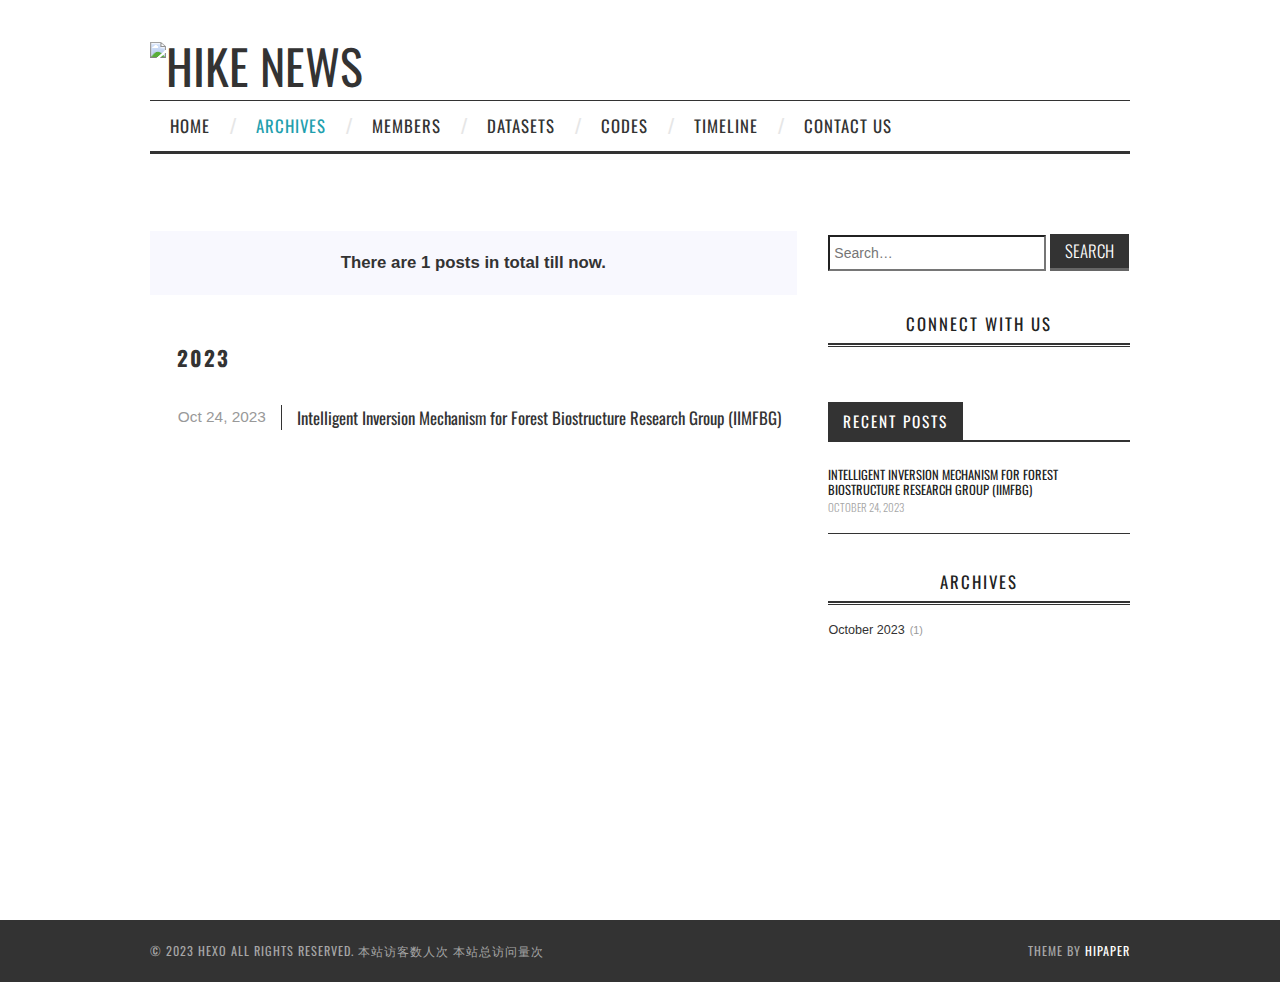
==== archives/index.html @ e568d681 "Site updated: 2023-10-24 16:09:09" ====
<!DOCTYPE html>
<html>
<head>
  <meta charset="utf-8">
  
  <title>Archives | Hexo</title>
  <meta name="viewport" content="width=device-width, initial-scale=1, maximum-scale=1">
  
  
  
  
  <meta property="og:type" content="website">
<meta property="og:title" content="Hexo">
<meta property="og:url" content="http://example.com/archives/index.html">
<meta property="og:site_name" content="Hexo">
<meta property="og:locale" content="en_US">
<meta property="article:author" content="John Doe">
<meta name="twitter:card" content="summary">
  
    <link rel="alternate" href="/atom.xml" title="Hexo" type="application/atom+xml">
  
  <link rel="icon" href="/css/images/favicon.ico">
  
    <link href="//fonts.googleapis.com/css?family=Source+Code+Pro" rel="stylesheet" type="text/css">
  
  <link href="https://fonts.googleapis.com/css?family=Open+Sans|Montserrat:700" rel="stylesheet" type="text/css">
  <link href="https://fonts.googleapis.com/css?family=Roboto:400,300,300italic,400italic" rel="stylesheet" type="text/css">
  <link href="//cdn.bootcss.com/font-awesome/4.6.3/css/font-awesome.min.css" rel="stylesheet">
  <style type="text/css">
    @font-face{font-family:futura-pt;src:url(https://use.typekit.net/af/9749f0/00000000000000000001008f/27/l?subset_id=2&fvd=n5) format("woff2");font-weight:500;font-style:normal;}
    @font-face{font-family:futura-pt;src:url(https://use.typekit.net/af/90cf9f/000000000000000000010091/27/l?subset_id=2&fvd=n7) format("woff2");font-weight:500;font-style:normal;}
    @font-face{font-family:futura-pt;src:url(https://use.typekit.net/af/8a5494/000000000000000000013365/27/l?subset_id=2&fvd=n4) format("woff2");font-weight:lighter;font-style:normal;}
    @font-face{font-family:futura-pt;src:url(https://use.typekit.net/af/d337d8/000000000000000000010095/27/l?subset_id=2&fvd=i4) format("woff2");font-weight:400;font-style:italic;}</style>
    
  <link rel="stylesheet" id="athemes-headings-fonts-css" href="//fonts.googleapis.com/css?family=Yanone+Kaffeesatz%3A200%2C300%2C400%2C700&amp;ver=4.6.1" type="text/css" media="all">

  <link rel="stylesheet" id="athemes-headings-fonts-css" href="//fonts.googleapis.com/css?family=Oswald%3A300%2C400%2C700&amp;ver=4.6.1" type="text/css" media="all">
  
<link rel="stylesheet" href="/css/style.css">


  
<script src="/js/jquery-3.1.1.min.js"></script>


  <!-- Bootstrap core CSS -->
  <link rel="stylesheet" href="/css/bootstrap.css" >
  <link rel="stylesheet" href="/css/fashion.css" >
  <link rel="stylesheet" href="/css/glyphs.css" >

<meta name="generator" content="Hexo 6.3.0"></head>



  <body>


  


<header id="allheader" class="site-header" role="banner" 
   >
  <div class="clearfix container">
      <div class="site-branding">

          <h1 class="site-title">
            
              <a href="/" rel="home" >
                <img style="margin-bottom: 10px;"  width="124px" height="124px" alt="Hike News" src="https://hexo.io/logo.svg">
              </a>
            
          </h1>
          
          
            
          <nav id="main-navigation" class="main-navigation" role="navigation">
            <a class="nav-open">Menu</a>
            <a class="nav-close">Close</a>

            <div class="clearfix sf-menu">
              <ul id="main-nav" class="menu sf-js-enabled sf-arrows"  style="touch-action: pan-y;">
                    
                      <li class="menu-item menu-item-type-custom menu-item-object-custom menu-item-home menu-item-1663" linktext="/"> <a class="" href="/">Home</a> </li>
                    
                      <li class="menu-item menu-item-type-custom menu-item-object-custom menu-item-home menu-item-1663" linktext="archives"> <a class="" href="/archives">Archives</a> </li>
                    
                      <li class="menu-item menu-item-type-custom menu-item-object-custom menu-item-home menu-item-1663" linktext="members"> <a class="" href="/members">members</a> </li>
                    
                      <li class="menu-item menu-item-type-custom menu-item-object-custom menu-item-home menu-item-1663" linktext="datasets"> <a class="" href="/datasets">datasets</a> </li>
                    
                      <li class="menu-item menu-item-type-custom menu-item-object-custom menu-item-home menu-item-1663" linktext="codes"> <a class="" href="/codes">codes</a> </li>
                    
                      <li class="menu-item menu-item-type-custom menu-item-object-custom menu-item-home menu-item-1663" linktext="timeline"> <a class="" href="/timeline">timeline</a> </li>
                    
                      <li class="menu-item menu-item-type-custom menu-item-object-custom menu-item-home menu-item-1663" linktext="contact"> <a class="" href="/contact">contact us</a> </li>
                    
              </ul>
            </div>
          </nav>

      </div>
  </div>
</header>


  <div id="container">
    <div id="wrap">
            
      <div id="content" class="outer">
        
          <section id="main">
  <div class="archives-tags-wrap"><blockquote><span>There are 1 posts in total till now.</span></blockquote>





	<!-- 完全显示 -->
	
	
		
		
		  
		  
		  <section class="archives-wrap">
		    <div class="archive-year-wrap">
		      <h1><a href="/archives/2023" class="archive-year">2023</a></h1>
		    </div>
		    <div class="archives">
		
		<article class="archive-article archive-type-post">
  <div class="archive-article-inner">
    <header class="archive-article-header">

      <a href="/2023/10/24/hello-world/" class="archive-article-date">
		  <time datetime="2023-10-24T01:11:26.710Z" itemprop="datePublished">Oct 24, 2023</time>
	  </a>
      
  
    <h1 class="thumb" itemprop="name">
      <a class="archive-article-title" href="/2023/10/24/hello-world/">Intelligent Inversion Mechanism for Forest Biostructure Research Group (IIMFBG)</a>
    </h1>
  

    </header>
  </div>
</article>
	

	
		</div></section>
	



</section>
          <aside id="sidebar">
  
    <div style="margin: 20px 0;">
	<div id="search-form-wrap">

    <form class="search-form">
        <label style="width: 72%;">
            <span class="screen-reader-text">Search for:</span>
            <input type="search" class="search-field" style="height: 36px; width: 100%;" placeholder=" Search…" value="" name="s" title="Search for:">
        </label>
        <input type="submit" class="search-form-submit" value="Search">
    </form>
    <div class="ins-search">
    <div class="ins-search-mask"></div>
    <div class="ins-search-container">
        <div class="ins-input-wrapper">
            <input type="text" class="ins-search-input" placeholder="Type something..."/>
            <span class="ins-close ins-selectable"><i class="fa fa-times-circle"></i></span>
        </div>
        <div class="ins-section-wrapper">
            <div class="ins-section-container"></div>
        </div>
    </div>
</div>
<script>
(function (window) {
    var INSIGHT_CONFIG = {
        TRANSLATION: {
            POSTS: 'Posts',
            PAGES: 'Pages',
            CATEGORIES: 'Categories',
            TAGS: 'Tags',
            UNTITLED: '(Untitled)',
        },
        ROOT_URL: '/',
        CONTENT_URL: '/content.json',
    };
    window.INSIGHT_CONFIG = INSIGHT_CONFIG;
})(window);
</script>

<script src="/js/insight.js"></script>


</div>
</div>
  
    
  <div class="widget-wrap">
    <h3 class="widget-title">Connect With Us</h3>
    <div class="widget widget_athemes_social_icons">

    	<ul class="clearfix widget-social-icons">   
    	
   			<li><a target="_blank" rel="noopener" href="https://github.com/iTimeTraveler" title="Github"><i class="fa fa-github" aria-hidden="true"></i></a></li> 

   		
   			<li><a href="" title="Weibo"><i class="fa fa-weibo" aria-hidden="true"></i></a></li> 

   		
   			<li><a href="" title="Twitter"><i class="fa fa-twitter" aria-hidden="true"></i></a></li> 

   		
   			<li><a href="" title="Facebook"><i class="fa fa-facebook" aria-hidden="true"></i></a></li> 

   		
   			<li><a href="" title="Google-plus"><i class="fa fa-google-plus" aria-hidden="true"></i></a></li> 

   		
   			<li><a href="" title="Instagram"><i class="fa fa-instagram" aria-hidden="true"></i></a></li> 

   		
   		</ul>


   		<!--
   		<ul class="clearfix widget-social-icons">   		
   		<li class="widget-si-twitter"><a target="_blank" rel="noopener" href="http://twitter.com" title="Twitter"><i class="ico-twitter"></i></a></li> 
		<li class="widget-si-facebook"><a target="_blank" rel="noopener" href="http://facebook.com" title="Facebook"><i class="ico-facebook"></i></a></li>
			<li class="widget-si-gplus"><a target="_blank" rel="noopener" href="http://plus.google.com" title="Google+"><i class="ico-gplus"></i></a></li>
			<li class="widget-si-pinterest"><a target="_blank" rel="noopener" href="http://pinterest.com" title="Pinterest"><i class="ico-pinterest"></i></a></li>
			<li class="widget-si-flickr"><a target="_blank" rel="noopener" href="http://flickr.com" title="Flickr"><i class="ico-flickr"></i></a></li>
			<li class="widget-si-instagram"><a target="_blank" rel="noopener" href="http://instagram.com" title="Instagram"><i class="ico-instagram"></i></a></li>
		</ul> -->

    </div>
  </div>


  
    
  <div class="widget_athemes_tabs">
    <ul id="widget-tab" class="clearfix widget-tab-nav">
      <li class="active"><a>Recent Posts</a></li>
    </ul>
    <div class="widget">
      <ul>
        
          <li class="clearfix">

            
              <div class="widget-entry-summary" style="margin: 0;">
            

              <h6 style="margin: 0;"><a href="/2023/10/24/hello-world/">Intelligent Inversion Mechanism for Forest Biostructure Research Group (IIMFBG)</a></h6>
              <span>October 24, 2023</span>
            </div>

          </li>
        
      </ul>
    </div>
  </div>

  
    

  
    

  
    
  
    
  <div class="widget-wrap">
    <h3 class="widget-title">Archives</h3>

    <div class="widget">
      <ul class="archive-list"><li class="archive-list-item"><a class="archive-list-link" href="/archives/2023/10/">October 2023</a><span class="archive-list-count">1</span></li></ul>
    </div>
  </div>


  
</aside>
        
      </div>

    </div>
    <!-- <nav id="mobile-nav">
  
    <a href="/" class="mobile-nav-link">Home</a>
  
    <a href="/archives" class="mobile-nav-link">Archives</a>
  
    <a href="/members" class="mobile-nav-link">Members</a>
  
    <a href="/datasets" class="mobile-nav-link">Datasets</a>
  
    <a href="/codes" class="mobile-nav-link">Codes</a>
  
    <a href="/timeline" class="mobile-nav-link">Timeline</a>
  
    <a href="/contact" class="mobile-nav-link">Contact us</a>
  
</nav> -->
    <footer id="footer" class="site-footer">
  

  <div class="clearfix container">
      <div class="site-info">
	      &copy; 2023 Hexo All Rights Reserved.
        
            <span id="busuanzi_container_site_uv">
              本站访客数<span id="busuanzi_value_site_uv"></span>人次  
              本站总访问量<span id="busuanzi_value_site_pv"></span>次
            </span>
          
      </div>
      <div class="site-credit">
        Theme by <a href="https://github.com/iTimeTraveler/hexo-theme-hipaper" target="_blank">hipaper</a>
      </div>
  </div>
</footer>


<!-- min height -->

<script>
    var wrapdiv = document.getElementById("wrap");
    var contentdiv = document.getElementById("content");

    wrapdiv.style.minHeight = document.body.offsetHeight - document.getElementById("allheader").offsetHeight - document.getElementById("footer").offsetHeight + "px";
    contentdiv.style.minHeight = document.body.offsetHeight - document.getElementById("allheader").offsetHeight - document.getElementById("footer").offsetHeight + "px";


    <!-- headerblur min height -->
    
    
</script>
    
<div style="display: none;">
  <script src="https://s11.cnzz.com/z_stat.php?id=1260716016&web_id=1260716016" language="JavaScript"></script>
</div>

<!-- mathjax config similar to math.stackexchange -->

<script type="text/x-mathjax-config">
  MathJax.Hub.Config({
    tex2jax: {
      inlineMath: [ ['$','$'], ["\\(","\\)"] ],
      processEscapes: true
    }
  });
</script>

<script type="text/x-mathjax-config">
    MathJax.Hub.Config({
      tex2jax: {
        skipTags: ['script', 'noscript', 'style', 'textarea', 'pre', 'code']
      }
    });
</script>

<script type="text/x-mathjax-config">
    MathJax.Hub.Queue(function() {
        var all = MathJax.Hub.getAllJax(), i;
        for(i=0; i < all.length; i += 1) {
            all[i].SourceElement().parentNode.className += ' has-jax';
        }
    });
</script>

<script type="text/javascript" src="https://cdn.mathjax.org/mathjax/latest/MathJax.js?config=TeX-AMS-MML_HTMLorMML">
</script>


  
<link rel="stylesheet" href="/fancybox/jquery.fancybox.css">

  
<script src="/fancybox/jquery.fancybox.pack.js"></script>




<script src="/js/script.js"></script>


<script src="/js/bootstrap.js"></script>


<script src="/js/main.js"></script>








  <div style="display: none;">
    <script src="https://s95.cnzz.com/z_stat.php?id=1260716016&web_id=1260716016" language="JavaScript"></script>
  </div>



	<script async src="//dn-lbstatics.qbox.me/busuanzi/2.3/busuanzi.pure.mini.js">
	</script>






  </div>

  <a id="rocket" href="#top" class=""></a>
  <script type="text/javascript" src="/js/totop.js" async=""></script>
</body>
</html>
---- css/style.css ----
body {
  width: 100%;
}
body:before,
body:after {
  content: "";
  display: table;
}
body:after {
  clear: both;
}
html,
body,
div,
span,
applet,
object,
iframe,
h1,
h2,
h3,
h4,
h5,
h6,
p,
blockquote,
pre,
a,
abbr,
acronym,
address,
big,
cite,
code,
del,
dfn,
em,
img,
ins,
kbd,
q,
s,
samp,
small,
strike,
strong,
sub,
sup,
tt,
var,
dl,
dt,
dd,
ol,
ul,
li,
fieldset,
form,
label,
legend,
table,
caption,
tbody,
tfoot,
thead,
tr,
th,
td {
  margin: 0;
  padding: 0;
  border: 0;
  outline: 0;
  font-weight: inherit;
  font-style: inherit;
  font-family: inherit;
  font-size: 100%;
  vertical-align: baseline;
}
body {
  line-height: 1;
  color: #000;
  background: #fff;
}
ol,
ul {
  list-style: none;
}
table {
  border-collapse: separate;
  border-spacing: 0;
  vertical-align: middle;
}
caption,
th,
td {
  text-align: left;
  font-weight: normal;
  vertical-align: middle;
}
a img {
  border: none;
}
input,
button {
  margin: 0;
  padding: 0;
}
input::-moz-focus-inner,
button::-moz-focus-inner {
  border: 0;
  padding: 0;
}
@font-face {
  font-family: "微软雅黑";
  font-style: normal;
  font-weight: normal;
  src: url("fonts/fontawesome-webfont.eot?v=#4.0.3");
  src: url("fonts/fontawesome-webfont.eot?#iefix&v=#4.0.3") format("embedded-opentype"), url("fonts/fontawesome-webfont.woff?v=#4.0.3") format("woff"), url("fonts/fontawesome-webfont.ttf?v=#4.0.3") format("truetype"), url("fonts/fontawesome-webfont.svg#fontawesomeregular?v=#4.0.3") format("svg");
}
html,
body {
  height: 100%;
}
body {
  background: #fff;
  font: 14px Arial, Helvetica, sans-serif, "Hiragino Sans GB", "Hiragino Sans GB W3", Microsoft JhengHei;
  -webkit-text-size-adjust: 100%;
  text-rendering: optimizelegibility;
}
.article-entry h2,
.article-entry h3,
.article-entry h4,
.article-entry h5,
.article-entry h6 {
  color: #333;
}
#rocket {
  position: fixed;
  right: 50px;
  bottom: 50px;
  display: block;
  visibility: hidden;
  width: 26px;
  height: 48px;
  background: url("images/rocket.png") no-repeat 50% 0;
  opacity: 0;
  -webkit-transition: visibility 0.6s cubic-bezier(0.6, 0.04, 0.98, 0.335), opacity 0.6s cubic-bezier(0.6, 0.04, 0.98, 0.335), -webkit-transform 0.6s cubic-bezier(0.6, 0.04, 0.98, 0.335);
  -moz-transition: visibility 0.6s cubic-bezier(0.6, 0.04, 0.98, 0.335), opacity 0.6s cubic-bezier(0.6, 0.04, 0.98, 0.335), -moz-transform 0.6s cubic-bezier(0.6, 0.04, 0.98, 0.335);
  -webkit-transition: visibility 0.6s cubic-bezier(0.6, 0.04, 0.98, 0.335), opacity 0.6s cubic-bezier(0.6, 0.04, 0.98, 0.335), -webkit-transform 0.6s cubic-bezier(0.6, 0.04, 0.98, 0.335);
  -moz-transition: visibility 0.6s cubic-bezier(0.6, 0.04, 0.98, 0.335), opacity 0.6s cubic-bezier(0.6, 0.04, 0.98, 0.335), -moz-transform 0.6s cubic-bezier(0.6, 0.04, 0.98, 0.335);
  -ms-transition: visibility 0.6s cubic-bezier(0.6, 0.04, 0.98, 0.335), opacity 0.6s cubic-bezier(0.6, 0.04, 0.98, 0.335), -ms-transform 0.6s cubic-bezier(0.6, 0.04, 0.98, 0.335);
  transition: visibility 0.6s cubic-bezier(0.6, 0.04, 0.98, 0.335), opacity 0.6s cubic-bezier(0.6, 0.04, 0.98, 0.335), transform 0.6s cubic-bezier(0.6, 0.04, 0.98, 0.335);
}
@media screen and (max-width: 479px) {
  #rocket {
    right: 12px;
    bottom: 20px;
  }
}
#rocket #rocket i {
  display: block;
  margin-top: 48px;
  height: 14px;
  background: url("images/rocket.png") no-repeat 50% -48px;
  opacity: 0.5;
  -webkit-transition: -webkit-transform 0.2s;
  -moz-transition: -moz-transform 0.2s;
  -webkit-transition: -webkit-transform 0.2s;
  -moz-transition: -moz-transform 0.2s;
  -ms-transition: -ms-transform 0.2s;
  transition: transform 0.2s;
  -webkit-transform-origin: 50% 0;
  -moz-transform-origin: 50% 0;
  -webkit-transform-origin: 50% 0;
  -moz-transform-origin: 50% 0;
  -ms-transform-origin: 50% 0;
  transform-origin: 50% 0;
}
#rocket:hover {
  background-position: 50% -62px;
}
#rocket:hover i {
  background-position: 50% 100%;
  -webkit-animation: flaming 0.7s infinite;
  -moz-animation: flaming 0.7s infinite;
  -webkit-animation: flaming 0.7s infinite;
  -moz-animation: flaming 0.7s infinite;
  -ms-animation: flaming 0.7s infinite;
  animation: flaming 0.7s infinite;
}
#rocket.show {
  visibility: visible;
  opacity: 1;
}
#rocket.launch {
  background-position: 50% -62px;
  opacity: 0;
  -webkit-transform: translateY(-500px);
  -moz-transform: translateY(-500px);
  -ms-transform: translateY(-500px);
  -webkit-transform: translateY(-500px);
  -moz-transform: translateY(-500px);
  -ms-transform: translateY(-500px);
  transform: translateY(-500px);
  pointer-events: none;
}
#rocket.launch i {
  background-position: 50% 100%;
  -webkit-transform: scale(1.4, 3.2);
  -moz-transform: scale(1.4, 3.2);
  -webkit-transform: scale(1.4, 3.2);
  -moz-transform: scale(1.4, 3.2);
  -ms-transform: scale(1.4, 3.2);
  transform: scale(1.4, 3.2);
}
.outer {
  max-width: 1040px;
  margin: 40px auto;
  padding: 0 20px;
}
.outer:before,
.outer:after {
  content: "";
  display: table;
}
.outer:after {
  clear: both;
}
.inner {
  display: inline;
  float: left;
  width: 98.0392156862745%;
  margin: 0 0.980392156862745%;
}
.left,
.alignleft {
  float: left;
}
.right,
.alignright {
  float: right;
}
.clear {
  clear: both;
}
#container {
  position: relative;
}
.mobile-nav-on {
  overflow: hidden;
}
#wrap {
  width: 100%;
  top: 0;
  left: 0;
  -webkit-transition: 0.2s ease-out;
  -moz-transition: 0.2s ease-out;
  -ms-transition: 0.2s ease-out;
  transition: 0.2s ease-out;
  z-index: 1;
  background: #fff;
}
.mobile-nav-on #wrap {
  left: 280px;
}
@media screen and (min-width: 768px) {
  #main {
    display: inline;
    float: left;
    width: 64.70588235294117%;
    margin: 0 0.980392156862745%;
  }
}
.archive-year,
.archive-tag,
.archive-category,
.widget-title {
  text-decoration: none;
  text-transform: uppercase;
  letter-spacing: 2px;
  color: #999;
  margin-bottom: 1em;
  margin-left: 5px;
  line-height: 1em;
  font-weight: bold;
}
.article-inner {
  background: #fff;
  border: 1px solid #eef1f8;
  border-radius: 3px;
}
.article-inner-night {
  background: #1d1e1f;
}
.article-entry h1,
.widget h1 {
  font-size: 25px;
}
.article-entry h2,
.widget h2 {
  font-size: 23px;
}
.article-entry h3,
.widget h3 {
  font-size: 20px;
}
.article-entry h4,
.widget h4 {
  font-size: 17px;
}
.article-entry h5,
.widget h5 {
  font-size: 1em;
}
.article-entry h6,
.widget h6 {
  font-size: 1em;
  color: #999;
}
.article-entry hr,
.widget hr {
  border: 1px dashed #eef1f8;
}
.article-entry strong,
.widget strong {
  font-weight: bold;
}
.article-entry em,
.widget em,
.article-entry cite,
.widget cite {
  font-style: italic;
}
.article-entry sup,
.widget sup,
.article-entry sub,
.widget sub {
  font-size: 0.75em;
  line-height: 0;
  position: relative;
  vertical-align: baseline;
}
.article-entry sup,
.widget sup {
  top: -0.5em;
}
.article-entry sub,
.widget sub {
  bottom: -0.2em;
}
.article-entry small,
.widget small {
  font-size: 0.85em;
}
.article-entry acronym,
.widget acronym,
.article-entry abbr,
.widget abbr {
  border-bottom: 1px dotted;
}
.article-entry ul,
.widget ul,
.article-entry ol,
.widget ol,
.article-entry dl,
.widget dl {
  margin: 0 20px;
  line-height: 1.6em;
}
.article-entry ul ul,
.widget ul ul,
.article-entry ol ul,
.widget ol ul,
.article-entry ul ol,
.widget ul ol,
.article-entry ol ol,
.widget ol ol {
  margin-top: 0;
  margin-bottom: 0;
}
.article-entry ul,
.widget ul {
  list-style: circle;
}
.article-entry ol,
.widget ol {
  list-style: decimal;
}
.article-entry dt,
.widget dt {
  font-weight: bold;
}
.article {
  color: #333;
  margin: 0 0 40px 0;
}
@media screen and (max-width: 479px) {
  .article {
    width: 100% !important;
  }
}
@media screen and (min-width: 480px) and (max-width: 767px) {
  .article {
    width: 100% !important;
  }
}
.article-inner {
  overflow: hidden;
  border: 0px solid #eef1f8;
}
.article-inner-night {
  overflow: hidden;
  border: 0px solid #eef1f8;
}
.article-meta {
  margin: 7px 0 20px;
  color: #a6a6a6;
  text-align: center;
  font-family: Oswald, "Microsoft Yahei", Arial, Helvetica, sans-serif;
  font-size: 0.9em;
}
.article-meta:before,
.article-meta:after {
  content: "";
  display: table;
}
.article-meta:after {
  clear: both;
}
.article-meta a {
  color: #a6a6a6;
  font-weight: 300;
  text-transform: uppercase;
}
.article-meta span:before {
  margin: 0 0 0 8px;
  padding: 0 6px 0 0;
  content: "/";
  color: #d6d6d6;
}
.article-date {
  color: #999;
  text-align: center;
  font-weight: normal;
}
.article-date:hover {
  color: #1fa0ae;
}
.article-category {
  text-align: center;
  line-height: 1em;
  color: #ccc;
  margin-left: 8px;
}
.article-category:before {
  content: "\2022";
}
.article-category-link {
  display: inline;
  margin: 0;
}
.ico-folder:before {
  font-family: "FontAwesome";
  content: "\f07c";
  color: #333;
}
.article-category-link:hover {
  color: #1fa0ae;
}
.article-header h1 {
  margin: 0 0 3px 0;
  font-size: 1.6em;
  line-height: 1.2;
  font-weight: bold;
}
.article-header h1 a {
  color: #333;
  text-decoration: none;
}
.article-title {
  text-decoration: none;
  font-weight: bold;
  color: #555;
  line-height: 1.1em;
  -webkit-transition: color 0.2s;
  -moz-transition: color 0.2s;
  -ms-transition: color 0.2s;
  transition: color 0.2s;
}
a.article-title:hover {
  color: #1fa0ae;
  text-decoration: none;
}
.article-entry {
  color: #333;
  padding: 0;
}
.article-entry:before,
.article-entry:after {
  content: "";
  display: table;
}
.article-entry:after {
  clear: both;
}
.article-entry p,
.article-entry table {
  line-height: 1.6em;
  margin: 1.6em 0;
}
.article-entry h1,
.article-entry h2,
.article-entry h3,
.article-entry h4,
.article-entry h5,
.article-entry h6 {
  font-weight: bold;
}
.article-entry h1,
.article-entry h2,
.article-entry h3,
.article-entry h4,
.article-entry h5,
.article-entry h6 {
  line-height: 1.1em;
  margin: 1.1em 0;
}
.article-entry a {
  color: color-link;
  text-decoration: none;
}
.article-entry a:hover {
  color: #1fa0ae;
  text-decoration: none;
}
.article-entry ul,
.article-entry ol,
.article-entry dl {
  margin-top: 1.6em;
  margin-bottom: 1.6em;
}
.article-entry img,
.article-entry video {
  max-width: 100%;
  height: auto;
  display: block;
  margin: auto;
}
.article-entry iframe {
  border: none;
}
.article-entry table {
  width: 100%;
  border-collapse: collapse;
  border-spacing: 0;
}
.article-entry th {
  font-weight: bold;
  border-bottom: 3px solid #eef1f8;
  padding-bottom: 0.5em;
}
.article-entry td {
  border-bottom: 1px solid #eef1f8;
  padding: 10px 0;
}
.article-entry blockquote {
  padding: 0.1px 20px;
  font-size: 1.1em;
  margin: 1.4em 0px;
  border-left: 0;
  background: #f3f5f9;
}
.article-entry blockquote:before {
  float: left;
  font-family: "FontAwesome";
  content: "\f10d";
  margin-left: -0.8em;
}
.article-entry blockquote:after {
  float: right;
  font-family: "FontAwesome";
  content: "\f10e";
  margin-right: -0.8em;
  margin-top: -1.5em;
}
.article-entry blockquote p {
  font-size: 14px;
}
.article-entry blockquote footer {
  font-size: 14px;
  margin: 1.6em 0;
  font-family: -apple-system, "Arial", BlinkMacSystemFont, "Segoe UI", "Roboto", "Oxygen", "Ubuntu", "Cantarell", "Fira Sans", "Droid Sans", "Helvetica Neue", sans-serif;
}
.article-entry blockquote footer cite:before {
  content: "—";
  padding: 0 0.5em;
}
.article-entry .pullquote {
  background: transparent;
  border-left: 0px;
  padding: 10px 25px;
  margin: 18px 0;
  font-style: italic;
  text-align: left;
  width: 45%;
  margin: 0;
}
.article-entry .pullquote p {
  font-family: Georgia, Microsoft JhengHei, "sans serif";
  font-size: 19px;
}
.article-entry .pullquote:before {
  float: left;
  font-family: "FontAwesome";
  content: "\f10d";
  margin-left: -0.5em;
}
.article-entry .pullquote:after {
  float: right;
  font-family: "FontAwesome";
  content: "\f10e";
  margin-right: -0.5em;
  margin-top: -1em;
}
.article-entry .pullquote.left {
  margin-left: 0.5em;
  margin-right: 1em;
}
.article-entry .pullquote.right {
  margin-right: 0.5em;
  margin-left: 1em;
}
.article-entry .caption {
  color: #999;
  display: block;
  font-size: 0.9em;
  margin-top: 0.5em;
  position: relative;
  text-align: center;
}
.article-entry .video-container {
  position: relative;
  padding-top: 56.25%;
  height: 0;
  overflow: hidden;
}
.article-entry .video-container iframe,
.article-entry .video-container object,
.article-entry .video-container embed {
  position: absolute;
  top: 0;
  left: 0;
  width: 100%;
  height: 100%;
  margin-top: 0;
}
.article-more-link {
  text-align: center;
}
.article-more-link a {
  color: #1fa0ae;
  display: inline-block;
  font-size: 0.9em;
  line-height: 1em;
  text-decoration: none;
  -webkit-transition: all 0.2s ease-in-out;
  -webkit-transition: all 0.2s ease-in-out;
  -moz-transition: all 0.2s ease-in-out;
  -ms-transition: all 0.2s ease-in-out;
  transition: all 0.2s ease-in-out;
}
.article-more-link a:hover {
  color: #333;
  text-decoration: none;
}
.article-footer {
  font-size: 0.85em;
  line-height: 1.6em;
  border-top: 1px solid #e6e6e6;
  padding-top: 1.6em;
  margin: 0 20px 20px;
}
.article-footer:before,
.article-footer:after {
  content: "";
  display: table;
}
.article-footer:after {
  clear: both;
}
.article-footer a {
  color: #999;
  text-decoration: none;
}
.article-footer a:hover {
  color: #333;
}
.article-tag-list {
  display: inline-block;
  margin: 0;
  -webkit-margin-before: 0;
  -webkit-margin-after: 0;
  -webkit-margin-start: 0px;
  -webkit-margin-end: 0px;
  -webkit-padding-start: 0px;
}
.ico-tags:before {
  font-family: "FontAwesome";
  content: "\f02c";
  color: #333;
  margin-left: 20px !important;
}
.article-tag-list-item {
  display: inline-block;
  margin-right: 8px;
}
.article-comment-link {
  float: right;
}
.article-comment-link:before {
  content: "\f075";
  font-family: FontAwesome;
  padding-right: 8px;
}
.article-share-link {
  cursor: pointer;
  float: right;
  margin-left: 20px;
}
.article-share-link:before {
  content: "\f064";
  font-family: FontAwesome;
  padding-right: 6px;
}
#article-nav {
  position: relative;
}
#article-nav:before,
#article-nav:after {
  content: "";
  display: table;
}
#article-nav:after {
  clear: both;
}
@media screen and (min-width: 768px) {
  #article-nav {
    margin: 50px 0;
  }
  #article-nav:before {
    width: 8px;
    height: 8px;
    position: absolute;
    top: 50%;
    left: 50%;
    margin-top: -4px;
    margin-left: -4px;
    content: "";
    border-radius: 50%;
    background: #eef1f8;
    -webkit-box-shadow: 0 1px 2px #fff;
    box-shadow: 0 1px 2px #fff;
  }
}
.article-nav-link-wrap {
  text-decoration: none;
  color: #999;
  -webkit-box-sizing: border-box;
  -moz-box-sizing: border-box;
  box-sizing: border-box;
  margin-top: 50px;
  text-align: center;
  display: block;
}
.article-nav-link-wrap:hover {
  color: #333;
}
@media screen and (min-width: 768px) {
  .article-nav-link-wrap {
    width: 50%;
    margin-top: 0;
  }
}
@media screen and (min-width: 768px) {
  #article-nav-newer {
    float: left;
    text-align: right;
    padding-right: 20px;
  }
}
@media screen and (min-width: 768px) {
  #article-nav-older {
    float: right;
    text-align: left;
    padding-left: 20px;
  }
}
.article-nav-caption {
  text-transform: uppercase;
  letter-spacing: 2px;
  color: #333;
  line-height: 1em;
  font-weight: bold;
}
#article-nav-newer .article-nav-caption {
  margin-right: -2px;
}
.article-nav-title {
  font-size: 0.85em;
  line-height: 1.6em;
  margin-top: 0.5em;
}
.article-share-box {
  position: absolute;
  display: none;
  background: #fff;
  -webkit-box-shadow: 1px 2px 10px rgba(0,0,0,0.2);
  box-shadow: 1px 2px 10px rgba(0,0,0,0.2);
  border-radius: 3px;
  margin-left: -145px;
  overflow: hidden;
  z-index: 1;
}
.article-share-box.on {
  display: block;
}
.article-share-input {
  width: 100%;
  background: none;
  -webkit-box-sizing: border-box;
  -moz-box-sizing: border-box;
  box-sizing: border-box;
  font: 14px -apple-system, "Arial", BlinkMacSystemFont, "Segoe UI", "Roboto", "Oxygen", "Ubuntu", "Cantarell", "Fira Sans", "Droid Sans", "Helvetica Neue", sans-serif;
  padding: 0 15px;
  color: #333;
  outline: none;
  border: 1px solid #eef1f8;
  border-radius: 3px 3px 0 0;
  height: 36px;
  line-height: 36px;
}
.article-share-links {
  background: #fff;
}
.article-share-links:before,
.article-share-links:after {
  content: "";
  display: table;
}
.article-share-links:after {
  clear: both;
}
.article-share-twitter,
.article-share-facebook,
.article-share-pinterest,
.article-share-google {
  width: 50px;
  height: 36px;
  display: block;
  float: left;
  position: relative;
  color: #999;
}
.article-share-twitter:before,
.article-share-facebook:before,
.article-share-pinterest:before,
.article-share-google:before {
  font-size: 20px;
  font-family: FontAwesome;
  width: 20px;
  height: 20px;
  position: absolute;
  top: 50%;
  left: 50%;
  margin-top: -10px;
  margin-left: -10px;
  text-align: center;
}
.article-share-twitter:hover,
.article-share-facebook:hover,
.article-share-pinterest:hover,
.article-share-google:hover {
  color: #fff;
}
.article-share-twitter:before {
  content: "\f099";
}
.article-share-twitter:hover {
  background: color-twitter;
}
.article-share-facebook:before {
  content: "\f09a";
}
.article-share-facebook:hover {
  background: color-facebook;
}
.article-share-pinterest:before {
  content: "\f0d2";
}
.article-share-pinterest:hover {
  background: color-pinterest;
}
.article-share-google:before {
  content: "\f0d5";
}
.article-share-google:hover {
  background: color-google;
}
.article-gallery {
  background: #000;
  position: relative;
  margin-bottom: 40px;
}
.article-gallery-photos {
  position: relative;
  overflow: hidden;
}
.article-gallery-img {
  display: none;
  max-width: 100%;
}
.article-gallery-img:first-child {
  display: block;
}
.article-gallery-img.loaded {
  position: absolute;
  display: block;
}
.article-gallery-img img {
  display: block;
  width: 100%;
  margin: 0 auto;
}
.toc-article {
  border-left: rgba(88,88,88,0.1) 1px solid;
  padding: 1em 0 0 1em;
  margin-left: 1em;
}
.toc-title {
  font-size: 120%;
}
.toc-title:before {
  font-family: "FontAwesome";
  content: "\f0ca";
  margin-right: 0.5em;
}
#toc {
  width: 100%;
  line-height: 1em;
  font-size: 0.9em;
  float: left;
  overflow: hidden;
}
@media screen and (max-width: 479px) {
  #toc {
    display: none;
  }
}
@media screen and (min-width: 480px) and (max-width: 767px) {
  #toc {
    display: none;
  }
}
.toc-fixed {
  position: fixed;
  width: inherit !important;
  top: 30px;
  margin-top: 0;
  overflow: hidden;
  z-index: 1;
}
.nav {
  padding: 0;
  margin: 1em;
  line-height: 1.8em;
}
.nav li a:hover,
.nav list-style-type none a:hover {
  background-color: transparent !important;
}
.nav .active > a {
  color: #333;
}
.nav-link {
  font-family: 'Helvetica Neue', 'Hiragino Sans GB', 'WenQuanYi Micro Hei', 'Microsoft Yahei', sans-serif;
  color: color-link;
  padding: 1px !important;
}
.nav-link:hover {
  color: #333;
}
.nav-child {
  margin-left: 1em;
}
#comments {
  padding: 20px;
  margin: 50px 0;
}
#comments a {
  color: color-link;
}
.archives-wrap {
  margin: 50px 0;
}
.archives {
  margin-left: 2em;
}
.archives:before,
.archives:after {
  content: "";
  display: table;
}
.archives:after {
  clear: both;
}
.archive-year-wrap {
  margin-bottom: 1em;
}
.archive-year-wrap h1 {
  font-size: 1.5em;
}
.archive-year {
  color: #333;
}
.archive-year:before {
  font-family: "FontAwesome";
  content: "\f273";
  margin-right: 0.2em;
}
.archives-tags-wrap blockquote {
  padding: 1em;
  margin: 1em 0 0 0;
  font-size: 1.2em;
  font-weight: bold;
  color: #333;
  text-align: center;
  border-left: 0px solid #1fa0ae;
  background: rgba(208,211,248,0.15);
}
.archives-tags-wrap blockquote a {
  color: #333;
  margin: 0.2em;
}
.archives-tags-wrap blockquote a:hover {
  color: #1fa0ae;
}
.archive-tag {
  text-transform: none;
  color: #333;
}
.archive-tag:before {
  font-family: "FontAwesome";
  content: "\f02c";
  margin-right: 0.2em;
}
.archives-category-wrap {
  margin: 1em 0;
}
.archives-category-wrap blockquote {
  padding: 1em;
  font-size: 1.1em;
  font-weight: bold;
  line-height: 1.7em;
  color: #1fa0ae;
  text-align: left;
  border-left: 0px solid #1fa0ae;
  background: rgba(208,211,248,0.15);
}
.archives-category-wrap blockquote a {
  color: #333;
  margin: 0.2em;
}
.archives-category-wrap blockquote a:hover {
  color: #1fa0ae;
}
.archives-category-wrap blockquote a:before {
  font-family: "FontAwesome";
  content: "\f0da";
  margin-right: 0.5em;
}
.archive-category {
  text-transform: none;
  color: #333;
}
.archive-category:before {
  font-family: "FontAwesome";
  content: "\f07c";
  margin-right: 0.3em;
}
.archives {
  -webkit-column-gap: 10px;
  -moz-column-gap: 10px;
  column-gap: 10px;
}
@media screen and (min-width: 480px) and (max-width: 767px) {
  .archives {
    -webkit-column-count: 1;
    -moz-column-count: 1;
    column-count: 1;
  }
}
@media screen and (min-width: 768px) {
  .archives {
    -webkit-column-count: 1;
    -moz-column-count: 1;
    column-count: 1;
  }
}
.archive-article {
  -webkit-column-break-inside: avoid;
  page-break-inside: avoid;
  overflow: hidden;
  break-inside: avoid-column;
}
.archive-article-inner {
  padding: 0px;
  margin-bottom: 0px;
}
.archive-article-title {
  font-size: 1.05em;
  text-decoration: none;
  color: #333;
  -webkit-transition: color 0.2s;
  -moz-transition: color 0.2s;
  -ms-transition: color 0.2s;
  transition: color 0.2s;
  line-height: 1.6em;
  border-left: 1px solid #333;
  padding-left: 15px;
}
.archive-article-title:hover {
  color: #1fa0ae;
}
.archive-article-footer {
  margin-top: 1em;
}
.archive-article-date {
  min-width: 85px;
  float: left;
  color: #999;
  text-decoration: none;
  line-height: 1.6em;
  margin-right: 15px;
  display: block;
  font-size: 1.1em;
  font-family: 'Helvetica Neue', 'Hiragino Sans GB', 'WenQuanYi Micro Hei', 'Microsoft Yahei', sans-serif;
}
.archive-article-date:hover {
  color: #1fa0ae;
}
#page-nav {
  font-family: Oswald, "Microsoft Yahei", Arial, Helvetica, sans-serif;
  font-size: 1.2em;
  font-weight: 300;
  text-transform: uppercase;
  letter-spacing: 1px;
  margin: 50px auto;
  background: #fff;
  border: 1px solid #eef1f8;
  border-radius: 3px;
  text-align: center;
  color: #999;
}
#page-nav:before,
#page-nav:after {
  content: "";
  display: table;
}
#page-nav:after {
  clear: both;
}
#page-nav a,
#page-nav span {
  padding: 10px 20px;
  line-height: 1;
}
#page-nav a {
  color: #999;
  text-decoration: none;
}
#page-nav a:hover {
  background: #1fa0ae;
  color: #fff;
}
#page-nav .prev {
  color: #fff;
  background: #333;
  float: left;
}
#page-nav .prev:before {
  font-family: "FontAwesome";
  content: "\f053";
  margin-right: 0.5em;
}
#page-nav .next {
  color: #fff;
  background: #333;
  float: right;
}
#page-nav .next:after {
  font-family: "FontAwesome";
  content: "\f054";
  margin-left: 0.5em;
}
#page-nav .page-number {
  display: inline-block;
}
@media screen and (max-width: 479px) {
  #page-nav .page-number {
    display: none;
  }
}
#page-nav .current {
  color: #333;
  font-weight: bold;
}
#page-nav .space {
  color: #eef1f8;
}
.article-entry pre,
.article-entry .highlight {
  background: #f8f8f8;
  margin: 20px 0px;
  padding: 15px 20px;
  border-style: solid;
  border-color: #eef1f8;
  border-width: 1px 0;
  overflow: auto;
  color: $highlight-foreground;
  font-size: 0.9em;
  line-height: 1em;
}
.article-entry .highlight .gutter pre,
.article-entry .gist .gist-file .gist-data .line-numbers {
  color: #666;
  font-size: 0.85em;
}
figure.highlight::-webkit-scrollbar {
  width: 10px;
  height: 10px;
}
figure.highlight::-webkit-scrollbar-thumb {
/*滚动条里面小方块*/
  border-radius: 5px;
  -webkit-box-shadow: inset 0 0 0px rgba(0,0,0,0.2);
  background: rgba(0,0,0,0.1);
}
figure.highlight::-webkit-scrollbar-track {
/*滚动条里面轨道*/
  -webkit-box-shadow: inset 0 0 0px rgba(0,0,0,0.2);
  border-radius: 0;
  background: rgba(0,0,0,0);
}
.article-entry pre,
.article-entry code {
  font-family: "Source Code Pro", Consolas, Monaco, Menlo, Consolas, monospace;
}
.article-entry code {
  background: rgba(208,211,248,0.2);
  color: #333;
  padding: 0 0.3em;
}
.article-entry pre code {
  background: none;
  text-shadow: none;
  padding: 0;
}
.article-entry .highlight pre {
  border: none;
  margin: 0;
  padding: 0;
}
.article-entry .highlight table {
  margin: 0;
  width: auto;
}
.article-entry .highlight td {
  border: none;
  padding: 0;
}
.article-entry .highlight figcaption {
  font-size: 0.85em;
  color: $highlight-comment;
  line-height: 1em;
  margin-bottom: 1em;
}
.article-entry .highlight figcaption:before,
.article-entry .highlight figcaption:after {
  content: "";
  display: table;
}
.article-entry .highlight figcaption:after {
  clear: both;
}
.article-entry .highlight figcaption a {
  float: right;
}
.article-entry .highlight .gutter {
  -webkit-user-select: none;
  -moz-user-select: none;
  -ms-user-select: none;
  -webkit-user-select: none;
  -moz-user-select: none;
  -ms-user-select: none;
  user-select: none;
}
.article-entry .highlight .gutter pre {
  color: #aaa;
  text-align: right;
  padding-right: 15px;
}
.article-entry .highlight .line {
  height: 1.7em;
  line-height: 1.7em;
}
.article-entry .highlight .line.marked {
  background: $highlight-selection;
}
.article-entry .gist {
  margin: 0 -20px;
  border-style: solid;
  border-color: #eef1f8;
  border-width: 1px 0;
  background: #f8f8f8;
  padding: 15px 20px 15px 0;
}
.article-entry .gist .gist-file {
  border: none;
  font-family: "Source Code Pro", Consolas, Monaco, Menlo, Consolas, monospace;
  margin: 0;
}
.article-entry .gist .gist-file .gist-data {
  background: none;
  border: none;
}
.article-entry .gist .gist-file .gist-data .line-numbers {
  background: none;
  border: none;
  padding: 0 20px 0 0;
}
.article-entry .gist .gist-file .gist-data .line-data {
  padding: 0 !important;
}
.article-entry .gist .gist-file .highlight {
  margin: 0;
  padding: 0;
  border: none;
}
.article-entry .gist .gist-file .gist-meta {
  background: #f8f8f8;
  color: $highlight-comment;
  font: 0.85em -apple-system, "Arial", BlinkMacSystemFont, "Segoe UI", "Roboto", "Oxygen", "Ubuntu", "Cantarell", "Fira Sans", "Droid Sans", "Helvetica Neue", sans-serif;
  text-shadow: 0 0;
  padding: 0;
  margin-top: 1em;
  margin-left: 20px;
}
.article-entry .gist .gist-file .gist-meta a {
  color: color-link;
  font-weight: normal;
}
.article-entry .gist .gist-file .gist-meta a:hover {
  text-decoration: underline;
}
pre .comment,
pre .title {
  color: $highlight-comment;
}
pre .variable,
pre .attribute,
pre .tag,
pre .regexp,
pre .ruby .constant,
pre .xml .tag .title,
pre .xml .pi,
pre .xml .doctype,
pre .html .doctype,
pre .css .id,
pre .css .class,
pre .css .pseudo {
  color: $highlight-red;
}
pre .number,
pre .preprocessor,
pre .built_in,
pre .literal,
pre .params,
pre .constant {
  color: $highlight-orange;
}
pre .class,
pre .ruby .class .title,
pre .css .rules .attribute {
  color: $highlight-green;
}
pre .string,
pre .value,
pre .inheritance,
pre .header,
pre .ruby .symbol,
pre .xml .cdata {
  color: $highlight-green;
}
pre .css .hexcolor {
  color: $highlight-aqua;
}
pre .function,
pre .python .decorator,
pre .python .title,
pre .ruby .function .title,
pre .ruby .title .keyword,
pre .perl .sub,
pre .javascript .title,
pre .coffeescript .title {
  color: $highlight-blue;
}
pre .keyword,
pre .javascript .function {
  color: $highlight-purple;
}
pre {
  color: #525252;
}
pre .function .keyword,
pre .constant {
  color: #0092db;
}
pre .keyword,
pre .attribute {
  color: #e96900;
}
pre .number,
pre .literal {
  color: #ae81ff;
}
pre .tag,
pre .tag .title,
pre .change,
pre .winutils,
pre .flow,
pre .lisp .title,
pre .clojure .built_in,
pre .nginx .title,
pre .tex .special {
  color: #2973b7;
}
pre .symbol,
pre .symbol .string,
pre .value,
pre .regexp {
  color: #42b983;
}
pre .title {
  color: #83b917;
}
pre .tag .value,
pre .string,
pre .subst,
pre .haskell .type,
pre .preprocessor,
pre .ruby .class .parent,
pre .built_in,
pre .sql .aggregate,
pre .django .template_tag,
pre .django .variable,
pre .smalltalk .class,
pre .javadoc,
pre .django .filter .argument,
pre .smalltalk .localvars,
pre .smalltalk .array,
pre .attr_selector,
pre .pseudo,
pre .addition,
pre .stream,
pre .envvar,
pre .apache .tag,
pre .apache .cbracket,
pre .tex .command,
pre .prompt {
  color: #42b983;
}
pre .comment,
pre .java .annotation,
pre .python .decorator,
pre .template_comment,
pre .pi,
pre .doctype,
pre .shebang,
pre .apache .sqbracket,
pre .tex .formula {
  color: #b3b3b3;
}
pre .deletion {
  color: #ba4545;
}
pre .coffeescript .javascript,
pre .javascript .xml,
pre .tex .formula,
pre .xml .javascript,
pre .xml .vbscript,
pre .xml .css,
pre .xml .cdata {
  opacity: 0.5;
}
@media screen and (max-width: 479px) {
  #mobile-nav {
    position: absolute;
    top: 0;
    left: 0;
    width: 100%;
    height: 100%;
    background: #191919;
    border-right: 1px solid #fff;
  }
}
@media screen and (max-width: 479px) {
  .mobile-nav-link {
    display: block;
    color: #999;
    text-decoration: none;
    padding: 15px 20px;
    font-weight: bold;
  }
  .mobile-nav-link:hover {
    color: #fff;
  }
}
.ins-search {
  display: none;
}
.ins-search.show {
  display: block;
}
.ins-selectable {
  cursor: pointer;
}
.ins-search-mask,
.ins-search-container {
  position: fixed;
}
.ins-search-mask {
  top: 0;
  left: 0;
  width: 100%;
  height: 100%;
  z-index: 100;
  background: rgba(0,0,0,0.5);
}
.ins-input-wrapper {
  position: relative;
}
.ins-search-input {
  width: 100%;
  height: 100%;
  border: none;
  outline: none;
  font-size: 16px;
  -webkit-box-shadow: none;
  box-shadow: none;
  font-weight: 200;
  border-radius: 0;
  background: #fff;
  line-height: 20px;
  -webkit-box-sizing: border-box;
  -moz-box-sizing: border-box;
  box-sizing: border-box;
  padding: 12px 28px 12px 20px;
  border-bottom: 1px solid #e2e2e2;
  font-family: "Microsoft Yahei Light", "Microsoft Yahei", Helvetica, Arial, sans-serif;
}
.ins-close {
  top: 50%;
  right: 6px;
  width: 20px;
  height: 20px;
  font-size: 16px;
  margin-top: -11px;
  position: absolute;
  text-align: center;
  display: inline-block;
}
.ins-close:hover {
  color: #333;
}
.ins-search-container {
  left: 50%;
  top: 100px;
  z-index: 101;
  bottom: 100px;
  -webkit-box-sizing: border-box;
  -moz-box-sizing: border-box;
  box-sizing: border-box;
  width: 540px;
  margin-left: -270px;
  border-top: 2px solid #1fa0ae;
}
@media screen and (max-width: 559px), screen and (max-height: 479px) {
  .ins-search-container {
    top: 0;
    left: 0;
    margin: 0;
    width: 100%;
    height: 100%;
    background: #f7f7f7;
  }
}
.ins-section-wrapper {
  left: 0;
  right: 0;
  top: 45px;
  bottom: 0;
  overflow-y: auto;
  position: absolute;
}
.ins-section-container {
  position: relative;
  background: #f7f7f7;
}
.ins-section {
  font-size: 14px;
  line-height: 16px;
}
.ins-section .ins-section-header,
.ins-section .ins-search-item {
  padding: 8px 15px;
}
.ins-section .ins-section-header {
  color: #9a9a9a;
  border-bottom: 1px solid #e2e2e2;
}
.ins-section .ins-slug {
  margin-left: 5px;
  color: #9a9a9a;
}
.ins-section .ins-slug:before {
  content: '(';
}
.ins-section .ins-slug:after {
  content: ')';
}
.ins-section .ins-search-item header,
.ins-section .ins-search-item .ins-search-preview {
  overflow: hidden;
  white-space: nowrap;
  text-overflow: ellipsis;
}
.ins-section .ins-search-item header .fa {
  margin-right: 8px;
}
.ins-section .ins-search-item .ins-search-preview {
  height: 15px;
  font-size: 12px;
  color: #9a9a9a;
  margin: 5px 0 0 20px;
}
.ins-section .ins-search-item:hover,
.ins-section .ins-search-item.active {
  color: #fff;
  background: #333;
}
.ins-section .ins-search-item:hover .ins-slug,
.ins-section .ins-search-item.active .ins-slug,
.ins-section .ins-search-item:hover .ins-search-preview,
.ins-section .ins-search-item.active .ins-search-preview {
  color: #fff;
}
#sidebar {
  padding-left: 12px;
}
@media screen and (min-width: 768px) {
  #sidebar {
    display: inline;
    float: left;
    width: 31.372549019607842%;
    margin: 0 0.980392156862745%;
  }
}
@media screen and (max-width: 479px) {
  #sidebar {
    display: none;
  }
}
.widget-wrap {
  margin: 30px 0;
}
.widget-title {
  letter-spacing: 0px;
  color: #222;
}
.widget {
  color: #777;
  background: transparent;
  padding: 15px 0 0;
  border-top: 1px solid #333;
}
.widget a {
  color: #555;
  text-decoration: none;
}
.widget a:hover {
  color: #1fa0ae;
  text-decoration: none;
}
.widget ul ul,
.widget ol ul,
.widget dl ul,
.widget ul ol,
.widget ol ol,
.widget dl ol,
.widget ul dl,
.widget ol dl,
.widget dl dl {
  margin-left: 15px;
  list-style: disc;
}
.widget_athemes_tabs .widget {
  border-width: 0;
}
.widget_athemes_tabs .widget ul {
  background: transparent;
  border-bottom: 1px solid #333;
}
.widget_athemes_tabs .widget ul li {
  margin: 0 0 15px;
}
.widget_athemes_tabs .widget ul li a {
  margin: 0;
  font-size: 1em;
  text-transform: uppercase;
  line-height: 1.2;
  color: #222;
  font-family: Oswald, "Microsoft Yahei", Arial, Helvetica, sans-serif;
}
.widget_athemes_tabs .widget ul li a:hover {
  color: #1fa0ae;
}
.widget-social-icons li {
  float: left;
  margin: 5px 10px 5px 0;
  text-align: center;
}
.widget {
  line-height: 1.6em;
  word-wrap: break-word;
  font-size: 0.9em;
}
.widget ul,
.widget ol {
  list-style: none;
  margin: 0;
}
.widget ul ul,
.widget ol ul,
.widget ul ol,
.widget ol ol {
  margin: 0 20px;
}
.widget ul ul,
.widget ol ul {
  list-style: disc;
}
.widget ul ol,
.widget ol ol {
  list-style: decimal;
}
.category-list-count,
.tag-list-count,
.archive-list-count {
  padding-left: 5px;
  color: #999;
  font-size: 0.85em;
}
.category-list-count:before,
.tag-list-count:before,
.archive-list-count:before {
  content: "(";
}
.category-list-count:after,
.tag-list-count:after,
.archive-list-count:after {
  content: ")";
}
.tagcloud a {
  margin-right: 5px;
  display: inline-block;
}
---- css/fashion.css ----
/*
Theme Name: Fashionistas
Theme URI: http://athemes.com/theme/fashionista
Author: aThemes
Author URI: http://athemes.com
Description: Fashionistas is a bold and fun theme built on Bootstrap, suitable for magazine style blogs.
Version: 1.7
License: GNU General Public License v3.0
License URI: license.txt
Tags: black, white, two-columns, fixed-layout, threaded-comments, full-width-template, custom-menu
*/


/* Global
----------------------------------------------- */
body {
	color: #333;
	font-family: 'Helvetica Neue','Hiragino Sans GB','WenQuanYi Micro Hei','Microsoft Yahei',sans-serif;
	line-height: 1.8;
	background: #fff;
	}

/* Headings */
h1, h2, h3, h4, h5, h6 {
	margin: 1.25em 0 .5em;
	font-weight: 400;
	font-family: Oswald, "Microsoft Yahei", Arial, Helvetica, sans-serif;
	line-height: 1.2em;
	}
h1 {
	font-size: 16px;
	font-size: 1.6rem;
	}
h2 {
	font-size: 14px;
	font-size: 1.4rem;
	}
h3 {
	font-size: 13px;
	font-size: 1.3rem;
	}
h4 {
	font-size: 12px;
	font-size: 1.2rem;
	}
h5 {
	font-size: 11px;
	font-size: 1.1rem;
	}
h6 {
	font-size: 10px;
	font-size: 1rem;
	}


/* Links */
a {
	color: #1fa0ae;
	outline: none;
	-webkit-transition: all 0.14s ease 0s; 
	   -moz-transition: all 0.14s ease 0s; 
		 -o-transition: all 0.14s ease 0s; 
	}
a:hover,
a:focus,
a:active {
	color: #333;
	}

/* Text Elements */
blockquote p {
	line-height: 1.6;
	}
dd {
	margin-bottom: 1em;
	}

/* Forms */
select,
textarea,
input[type="text"],
input[type="password"],
input[type="datetime"],
input[type="datetime-local"],
input[type="date"],
input[type="month"],
input[type="time"],
input[type="week"],
input[type="number"],
input[type="email"],
input[type="url"],
input[type="search"],
input[type="tel"],
input[type="color"],
.uneditable-input {
	color: #333;
	line-height: 26px;
	-webkit-border-radius: 0;
	   -moz-border-radius: 0;
			border-radius: 0;
	}
textarea {
	width: 80%;
	height: auto;
	}
textarea:focus,
input[type="text"]:focus,
input[type="password"]:focus,
input[type="datetime"]:focus,
input[type="datetime-local"]:focus,
input[type="date"]:focus,
input[type="month"]:focus,
input[type="time"]:focus,
input[type="week"]:focus,
input[type="number"]:focus,
input[type="email"]:focus,
input[type="url"]:focus,
input[type="search"]:focus,
input[type="tel"]:focus,
input[type="color"]:focus,
.uneditable-input:focus {
	border-color: #d6d6d6;
	outline: 0;
	outline: thin dotted \9;
  /* IE6-9 */

	-webkit-box-shadow: none;
	   -moz-box-shadow: none;
			box-shadow: none;
	}
button,
input[type="button"],
input[type="reset"],
input[type="submit"] {
	padding: 4px 15px;
	color: #fff;
	font-size: 1.2em;
	font-weight: 300;
	font-family: Oswald, "Microsoft Yahei", Arial, Helvetica, sans-serif;
	line-height: 26px;
	text-transform: uppercase;
	background: #333;
	border: solid #666;
	border-width: 0 0 3px;
	}
button:hover,
input[type="button"]:hover,
input[type="reset"]:hover,
input[type="submit"]:hover {
	background: #666;
	border-color: #333;
	}

/* Tables */
table {
	width: 100%;
	margin-bottom: 20px;
	}
table th,
table td {
	padding: 8px;
	line-height: 20px;
	text-align: left;
	vertical-align: top;
	border-top: 1px solid #ddd;
	}
table th {
	font-weight: bold;
	}
table thead th {
	vertical-align: bottom;
	}
table caption + thead tr:first-child th,
table caption + thead tr:first-child td,
table colgroup + thead tr:first-child th,
table colgroup + thead tr:first-child td,
table thead:first-child tr:first-child th,
table thead:first-child tr:first-child td {
	border-top: 0;
	}
table tbody + tbody {
	border-top: 2px solid #ddd;
	}

/* Make sure embeds and iframes fit their containers */
embed,
iframe,
object {
	max-width: 100%;
	}

/* Alignment */
.alignleft {
	display: inline;
	float: left;
	margin: 0 1.5em 1.5em 0;
	}
.alignright {
	display: inline;
	float: right;
	margin: 0 0 1.5em 1.5em;
	}
.aligncenter {
	clear: both;
	display: block;
	margin: 0 auto;
	}

/* Text meant only for screen readers */
.screen-reader-text {
	position: absolute !important;
	clip: rect(1px, 1px, 1px, 1px);
	}
.screen-reader-text:hover,
.screen-reader-text:active,
.screen-reader-text:focus {
	top: 0;
	left: 0;
	width: auto;
	height: auto;
	display: block;
	clip: auto !important;
	line-height: normal;
	text-decoration: none;
	z-index: 100000; /* Above WP toolbar */
	}

/* Clearing */
.clearfix:after {
	content: ".";
	display: block;
	height: 0;
	clear: both;
	visibility: hidden;
	}
.clearfix {
	display: inline-block;
	}
* html .clearfix {
	height: 1%;
	}
*:first-child+html .clearfix {
	min-height: 1px;
	}
.clearfix {
	display: block;
	}
.clear {
	clear: both;
	}

/* HEADER
----------------------------------------------- */
.site-header {
	padding: 40px 0 20px;
	}
.site-branding {
	float: left;
	width: 100%;
	}
.site-title {
	margin: 0;
	font-size: 48px;
	font-family: Oswald, "Microsoft Yahei", Arial, Helvetica, sans-serif;
	text-transform: uppercase;
	line-height: 1em;
	}
.site-title a {
	color: #333;
	text-decoration: none;
	}
.site-description {
	margin-bottom: 20px;
	color: #a6a6a6;
	font-weight: 300;
	font-family: Oswald, "Microsoft Yahei", Arial, Helvetica, sans-serif;
	text-transform: uppercase;
	letter-spacing: 2px;
	}

/* MENU
----------------------------------------------- */
.sf-menu ul:after {
	content: ".";
	display: block;
	height: 0;
	clear: both;
	visibility: hidden;
	}
.sf-menu ul {
	display: inline-block;
	}
* html .sf-menu ul {
	height: 1%;
	}
*:first-child+html .sf-menu ul {
	min-height: 1px;
	}
.sf-menu ul {
	display: block;
	}

.sf-menu ul {
	margin: 0;
	padding: 0;
	list-style: none;
	}
.sf-menu li ul {
	top: -999em;
	position: absolute;
	z-index: 900;
	}
.sf-menu li:hover ul,
.sf-menu li.sfHover ul {
	top: 40px;
	}
.sf-menu li:hover li ul,
.sf-menu li.sfHover li ul {
	top: -999em;
	}
.sf-menu li li:hover ul,
.sf-menu li li.sfHover ul {
	top: 0;
	left: 170px;
	}
.sf-menu li li:hover li ul,
.sf-menu li li.sfHover li ul {
	top: -999em;
	}
.sf-menu li li li:hover ul,
.sf-menu li li li.sfHover ul {
	top: 0;
	left: 170px;
	}
.sf-menu li {
	float: left;
	position: relative;
	visibility:	inherit;
	}
.sf-menu li a {
	float: left;
	display: block;
	font-weight: 400;
	font-family: Oswald, "Microsoft Yahei", Arial, Helvetica, sans-serif;
	text-decoration: none;
	text-transform: uppercase;
	}
.sf-menu li a:hover,
.sf-menu li.sfHover > a,
.sf-menu li.current_page_item > a,
.sf-menu li.current-menu-item > a,
.sf-menu li.current-menu-parent > a,
.sf-menu li.current-page-parent > a,
.sf-menu li.current-page-ancestor > a,
.sf-menu li.current_page_ancestor > a {
	}
.sf-menu li:hover li a,
.sf-menu li.sfHover li a {
	width: 140px;
	}

#top-navigation {
	background: #333;
	}
#top-navigation ul {
	border-left: 1px dotted #565656;
	}
#top-navigation li ul {
	}
#top-navigation li:hover ul,
#top-navigation li.sfHover ul {
	top: 40px;
	background: #333;
	border-left: none;
	border-top: 1px dotted #565656;
	}
#top-navigation li li:hover ul,
#top-navigation li li.sfHover ul {
	top: -1px;
	border-left: 1px dotted #565656;
	}
#top-navigation li {
	border-right: 1px dotted #565656;
	}
#top-navigation li li {
	border-right: none;
	border-bottom: 1px dotted #565656;
	}
#top-navigation li a {
	padding: 0 15px;
	color: #a6a6a6;
	font-size: .9em;
	line-height: 40px;
	}
#top-navigation li a:hover,
#top-navigation li.sfHover > a,
#top-navigation li.current_page_item > a,
#top-navigation li.current-menu-item > a,
#top-navigation li.current-menu-parent > a,
#top-navigation li.current-page-parent > a,
#top-navigation li.current-page-ancestor > a,
#top-navigation li.current_page_ancestor > a {
	color: #fff;
	}
#top-navigation li:hover li a,
#top-navigation li.sfHover li a {
	padding: 10px 15px;
	font-size: .75em;
	line-height: normal;
	}

#main-navigation {
	border: solid #333;
	border-width: 1px 0 3px;
	}
#main-navigation li a {
	padding: 0 20px;
	color: #333;
	font-size: 1.2em;
	line-height: 50px;
	letter-spacing: 1px;
	}
#main-navigation .sf-menu > ul > li:after {
	width: 6px;
	float: left;
	margin-top: 6px;
	content: "/";
	display: block;
	color: #e6e6e6;
	font-size: 1.6em;
	font-family: Arial, Helvetica, sans-serif;
	}
#main-navigation .sf-menu > ul > li:last-child:after {
	display: none;
	}
#main-navigation li:hover ul,
#main-navigation li.sfHover ul {
	top: 50px;
	background: #333;
	}
#main-navigation li li:hover ul,
#main-navigation li li.sfHover ul {
	top: -1px;
	border-left: 1px dotted #565656;
	}
#main-navigation li li {
	border-bottom: 1px dotted #565656;
	}
#main-navigation li li a {
	color: #a6a6a6;
	}
#main-navigation li a:hover,
#main-navigation li.sfHover > a,
#main-navigation li.current_page_item > a,
#main-navigation li.current-menu-item > a,
#main-navigation li.current-menu-parent > a,
#main-navigation li.current-page-parent > a,
#main-navigation li.current-page-ancestor > a,
#main-navigation li.current_page_ancestor > a {
	color: #1fa0ae;
	}
#main-navigation li:hover li a,
#main-navigation li.sfHover li a {
	padding: 10px 20px;
	font-size: .75em;
	line-height: normal;
	}

/* Small Navigation */
.nav-open,
.nav-close {
	display: none;
	color: #333;
	font-size: 1.2em;
	font-weight: 400;
	font-family: Oswald, "方正姚体", Arial, Helvetica, sans-serif;
	text-decoration: none;
	text-transform: uppercase;
	line-height: 50px;
	letter-spacing: 1px;
	}
@media only screen and (max-width: 60em) {
	.nav-open {
		display: inline-block;
		}
	#main-navigation:target > .nav-open {
		display: none;
		}
	#main-navigation:target > .nav-close {
		display: inline-block;
		}
	#main-navigation > .sf-menu {
		position: relative;
		text-align: left;
		}
	#main-navigation > .sf-menu > ul {
		position: absolute;
		top: 0;
		left: 0;
		width: 100%;
		max-height: 0;
		max-width: 16em;
		overflow: hidden;
		background: #333;
		z-index: 1;
		}
	#main-navigation:target > .sf-menu > ul {
		max-height: 900px;
		max-width: 100%;
		z-index: 901;
		}
	.main-navigation-open > .sf-menu > ul {
		max-height: 400px !important;
		}
	#main-navigation > .sf-menu > ul > li {
		float: none;
		display: block;
		border-bottom: 1px dotted #565656;
		}
	#main-navigation > .sf-menu ul li:only-child {
		border-top: 1px dotted #565656;
		}
	#main-navigation > .sf-menu ul li:last-child {
		border-bottom: none;
		}
	#main-navigation > .sf-menu > ul > li:after {
		display: none;
		}
	#main-navigation li a {
		float: none;
		display: block;
		color: #fff;
		}
    #main-navigation li li:hover ul,
    #main-navigation li li.sfHover ul {
	    border-left: none;
	    }
	ul.sub-menu li {
		float: none;
		display: block;
		z-index: 902;
	    }
    .sf-menu li ul {
        top: -999em;
        position: static;
        z-index: 900;
        }
	}


/* LAYOUT
----------------------------------------------- */
.container {
	width: 980px;
	padding: 0;
	}
.content-area {
	width: 100%;
	float: left;
	}
.site-content {
	margin: 0 340px 0 0;
	}
.site-sidebar {
	width: 300px;
	float: left;
	margin: 0 0 0 -300px;
	}

/* CONTENT
----------------------------------------------- */
.site-main {
	padding: 40px 0;
	}
.site-content li {
	margin: 0 0 .75em;
	}
.site-content ul ul,
.site-content ul ol,
.site-content ol ol,
.site-content ol ul {
	margin-top: .75em;
	}

.sticky {
	}
.hentry {
	margin: 0 0 40px;
	-ms-word-wrap: break-word;
	word-wrap: break-word;
	}

.entry-header {
	margin: 0 0 1.25em;
	text-align: center;
	}
.entry-title {
	margin: 0 40px;
	font-size: 16px;
	font-size: 1.6rem;
	line-height: 1.4;
	text-transform: uppercase;
	}
.entry-title a {
	color: #333;
	text-decoration: none;
	}
.entry-title a:hover {
	color: #1fa0ae;
	}
.entry-meta {
	color: #a6a6a6;
	font-size: .9em;
	font-weight: 300;
	font-family: Oswald,"Microsoft Yahei", Arial, Helvetica, sans-serif;
	text-transform: uppercase;
	}
.entry-meta a {
	color: #a6a6a6;
	text-decoration: none;
	}
.entry-meta a:hover {
	color: #333;
	}
.entry-meta .cat-links {
	margin: 0 20px 0 0;
	}
.entry-meta [class^="ico-"]:before {
	margin-right: 5px;
	color: #333;
	}
.comments-link:before,
.author.vcard:before {
	margin: 0 0 0 8px;
	padding: 0 6px 0 0;
	content: "/";
	color: #d6d6d6;
	}
.entry-thumbnail {
	margin: 0 0 20px;
	}
.entry-thumbnail img {
	display: block;
	}
.entry-content {
	margin: 0 0 30px;
	}
.entry-summary {
	margin: 0 0 30px;
	}
.entry-footer {
	clear: both;
	padding: 8px 0;
	border: solid #333;
	border-width: 0 0 1px;
	}
.entry-footer-hr {
	margin: 1px 0 0 0 ;
	border-top: 2px solid #333;
	}
.more-link,
.page-links {
	margin: 15px 0 0;
	display: block;
	text-align: center;
	}
.post-password-required label {
	float: left;
	margin: 0 10px 0 0;
	}

.page-header {
	margin: 0 0 30px;
	border-bottom: 3px solid #333;
	}
.page-title {
	margin: 0 0 10px;
	color: #a6a6a6;
	font-size: 1.2em;
	text-transform: uppercase;
	letter-spacing: 2px;
	}
body.page .entry-header {
	text-align: left;
	}
body.page .entry-title {
	margin: 0;
	}

body.search .page .entry-footer {
	padding: 0;
	border-top: none;
	}

/* Author Box */
.author-info {
	margin: 0 0 40px;
	padding: 0 0 30px;
	border-bottom: 1px solid #333;
	}
.author-info .author-photo {
	float: left;
	margin: 0 30px 0 0;
	}
.author-info .author-content {
	margin: 0 0 0 105px;
	}
.author-info .author-content h3 {
	margin: 0 0 10px;
	font-size: 1.2em;
	text-transform: uppercase;
	letter-spacing: 1px;
	}
.author-info .author-links a {
	margin: 0 20px 0 0;
	color: #a6a6a6;
	font-size: .9em;
	font-family: Oswald, "Microsoft Yahei", Arial, Helvetica, sans-serif;
	text-transform: uppercase;
	text-decoration: none;
	letter-spacing: 2px;
	}
.author-info .author-links a:hover {
	color: #333;
	}

/* Media
----------------------------------------------- */
.page-content img.wp-smiley,
.entry-content img.wp-smiley,
.comment-content img.wp-smiley {
	margin-bottom: 0;
	margin-top: 0;
	padding: 0;
	border: none;
	}
.wp-caption {
	border: 1px solid #d5d5d5;
	margin-bottom: 1.5em;
	max-width: 100%;
	}
.wp-caption img[class*="wp-image-"] {
	display: block;
	margin: 1.2% auto 0;
	max-width: 98%;
	}
.wp-caption-text {
	text-align: center;
	}
.wp-caption .wp-caption-text {
	margin: .5em 0;
	}
.site-content .gallery {
	margin-bottom: 1.5em;
	}
.gallery-caption {
	}
.site-content .gallery a img {
	border: none;
	height: auto;
	max-width: 90%;
	}
.site-content .gallery dd {
	margin: 0;
	}
.entry-attachment .attachment {
	margin: 0 0 15px;
	}

/* Navigation
----------------------------------------------- */
.site-content [class*="navigation"] {
	margin: 0 0 15px;
	overflow: hidden;
	}
[class*="navigation"] .nav-previous {
	width: 50%;
	float: left;
	}
[class*="navigation"] .nav-next {
	width: 50%;
	float: right;
	text-align: right;
	}
.site-content [class*="navigation"] a {
	display: inline-block;
	padding: 4px 15px;
	color: #fff;
	font-size: 1.2em;
	font-weight: 300;
	font-family: Oswald, "Microsoft Yahei", Arial, Helvetica, sans-serif;
	text-transform: uppercase;
	text-decoration: none;
	line-height: 26px;
	background: #333;
	border: solid #666;
	border-width: 0 0 3px;
	}
.site-content [class*="navigation"] a:hover {
	background: #666;
	border-color: #333;
	}
.site-content .post-navigation {
	margin-top: -25px;
	padding: 0 0 10px;
	border-bottom: 1px solid #333;
	}
.site-content .post-navigation a {
	padding: 0;
	color: #333;
	font-size: .9em;
	font-weight: 400;
	line-height: 20px;
	background: none;
	border: none;
	}
.site-content .post-navigation a:hover {
	color: #1fa0ae;
	background: none;
	border: none;
	}
.site-content .post-navigation span {
	display: block;
	color: #a6a6a6;
	font-size: 1.3em;
	font-family: Oswald, "Microsoft Yahei", Arial, Helvetica, sans-serif;
	text-transform: uppercase;
	}
.site-content .post-navigation .meta-nav {
	display: none;
	}
.site-content .post-navigation .nav-next {
	width: 35%;
	margin-left: 5%;
	padding-right: 10%;
	text-align: left;
	}
.site-content .post-navigation .nav-previous {
	width: 35%;
	margin-right: 5%;
	padding-left: 10%;
	text-align: right;
	}

/* COMMENTS
----------------------------------------------- */
#reply-title,
.comments-title {
	margin: 0 0 20px;
	padding: 0 0 15px;
	color: #a6a6a6;
	font-size: 1.3em;
	text-transform: uppercase;
	letter-spacing: 2px;
	border-bottom: 3px solid #333;
	}
.comment-list {
	margin: 0 0 20px;
	padding: 0;
	list-style: none;
	}
.comment-list ul.children {
	margin: 0 0 0 50px;
	list-style: none;
	}
.comment-list li.comment,
.comment-list li.pingback {
	margin: 0;
	padding: 0;
	}
.comment-list li.pingback p {
	margin: 0;
	font-style: italic;
	}
.comment-list li.comment .comment-body {
	padding: 30px 0 20px;
	border-bottom: 1px solid #d6d6d6;
	}
.comment-list li.comment .comment-author .avatar {
	float: left;
	margin: 0 20px 0 0;
	display: block;
	}
.comment-list li.comment .comment-author .fn {
	color: #999;
	font-size: 1.2em;
	font-family: Oswald, "Microsoft Yahei", Arial, Helvetica, sans-serif;
	text-transform: uppercase;
	}
.comment-list li.comment .comment-author .fn a {
	color: #333;
	text-decoration: none;
	}
.comment-list li.comment .comment-author .fn a:hover {
	color: #1fa0ae;
	}
.comment-list li.comment .comment-metadata {
	margin: 0 0 3px;
	}
.comment-list li.comment .comment-metadata a {
	color: #a6a6a6;
	font-size: .9em;
	font-weight: 300;
	font-family: Oswald, "Microsoft Yahei", Arial, Helvetica, sans-serif;
	text-transform: uppercase;
	text-decoration: none;
	}
.comment-list li.comment .comment-metadata a:hover {
	color: #333;
	}
.comment-list li.comment .reply {
	float: right;
	}
.comment-list li.comment .reply a {
	color: #a6a6a6;
	font-size: .9em;
	font-weight: 300;
	font-family: Oswald, "Microsoft Yahei", Arial, Helvetica, sans-serif;
	text-transform: uppercase;
	text-decoration: none;
	}
.comment-list li.comment .reply a:hover {
	color: #333;
	}
.comment-content {
	clear: both;
	margin: 20px 0 0;
	}
.comment-content a {
	word-wrap: break-word;
	}
.bypostauthor {
	}

/* Comment Form */
#reply-title {
	margin-top: 20px;
	}
#cancel-comment-reply-link {
	margin: 0 0 0 10px;
	color: #333;
	font-size: .9em;
	text-decoration: none;
	}
#commentform {
	margin: 0;
	padding: 0;
	}
#commentform label {
	color: #a6a6a6;
	font-family: Oswald, "Microsoft Yahei", Arial, Helvetica, sans-serif;
	text-transform: uppercase;
	letter-spacing: 2px;
	}
#commentform textarea {
	height: 125px;
	}

/* WIDGETS
----------------------------------------------- */
.widget-title {
	margin: 0 0 1px;
	padding: 10px 0 10px;
	font-size: 1.2em;
	font-weight: 400;
	text-align: center;
	text-transform: uppercase;
	letter-spacing: 2px;
	border-bottom: 2px solid #333;
	}

/* Make sure select elements fit in widgets */
.widget select {
	max-width: 100%;
	}

.widget ul {
	margin: 0 0 15px;
	padding: 0;
	list-style: none;
	}
.widget ul ul {
	margin: 0 0 0 10px;
	}
.widget li {
	margin: 0 0 10px;
	}

.widget li a {
	color: #333;
	}
.widget li a:hover {
	color: #1fa0ae;
	}
.widget-tab-nav {
	border-bottom: 2px solid #333;
}
.tagcloud
    margin-bottom: 10px

/* Widget Tabs */
ul.widget-tab-nav {
	margin: 0 0 15px;
	border-bottom: 3px solid #333;
	*zoom: 1;
	}
.widget-tab-nav li {
	float: left;
	width: auto;
	max-width: 100%;
	margin: 0;
	text-align: center;
	}
.widget-tab-nav li a {
	display: block;
	padding: 4px 15px;
	color: #a6a6a6;
	font-size: 1.1em;
	font-family: Oswald, "Microsoft Yahei", Arial, Helvetica, sans-serif;
	text-transform: uppercase;
	letter-spacing: 2px;
	line-height: 30px;
	background: none;
	border: none;
	border-radius: 0;
	}
.widget-tab-nav li a:hover,
.widget-tab-nav li a:focus {
	color: #333;
	text-decoration: none;
	}
.widget-tab-nav li.active a {
	color: #fff;
	background: #333;
	}
.widget-tab-content .tab-pane {
	display: none;
	}
.widget-tab-content .active {
	display: block;
	}
.widget-tab-content .tab-pane li {
	margin: 0 0 15px;
	}
.widget-entry-thumbnail {
	position: relative;
	float: left;
	width: 50px;
	height: 50px;
	border: 1px solid #eee;
	overflow: hidden;
	}
.widget-entry-thumbnail img {
	width: auto;
	height: 50px;
	display: block;
	transform: translate(-50%,-50%);
    position: absolute;
    top: 50%;
    left: 50%;
	}
.widget-entry-thumbnail img:hover {
	-webkit-filter: grayscale(100%);
    filter: grayscale(100%);
    -webkit-transition: filter .3s cubic-bezier(.215,.61,.355,1);
    transition: filter .3s cubic-bezier(.215,.61,.355,1);
}
.widget-entry-summary {
	margin: 3px 0 0 60px;
	}
.widget-entry-content span,
.widget-entry-summary span {
	color: #a6a6a6;
	font-size: .875em;
	font-weight: 300;
	font-family: Oswald, "Microsoft Yahei", Arial, Helvetica, sans-serif;
	text-transform: uppercase;
	}
.widget-entry-content h4,
.widget-entry-summary h4 {
	margin: 0;
	font-size: 1em;
	text-transform: uppercase;
	line-height: 1.4;
	}
.widget-entry-content h4 a,
.widget-entry-summary h4 a {
	}
.widget-entry-content h4 a:hover,
.widget-entry-summary h4 a:hover {
	text-decoration: none;
	}
#widget-tab-tags {
	padding: 0 0 15px;
	font-size: .9em;
	font-weight: 300;
	font-family: Oswald, "Microsoft Yahei", Arial, Helvetica, sans-serif;
	text-transform: uppercase;
	line-height: 1.8;
	}
#widget-tab-tags a {
	color: #a6a6a6;
	text-decoration: none;
	}
#widget-tab-tags a:hover {
	color: #333;
	}

/* Widget oEmbed */
.widget-oembed-content {
	margin: 0 auto 5px;
	}
.widget-oembed-content embed,
.widget-oembed-content iframe,
.widget-oembed-content object,
.widget-oembed-content video {
	max-width: 100%;
	min-height: 200px;
	max-height: 250px;
	}
.widget-oembed-description {
	margin: 0 0 15px;
	}

/* Widget Social Icons */
.widget-social-icons li {
	float: left;
	margin: 5px 10px 5px 0;
	text-align: center;
	}
.widget-social-icons li a {
	display: block;
	}
.widget-social-icons li a [class^="fa"]:before {
	width: 40px;
	margin: 0;
	color: #fff;
	font-size: 20px;
	line-height: 40px;
	background: #333;
	}
.widget-social-icons li a:hover [class^="fa"]:before {
	background: #1fa0ae;
	}

/* Widget Flickr */
.widget-flickr-stream {
	margin: 0 -10px;
	}
.flickr_badge_image {
	float: left;
	width: 60px;
	display: block;
	margin: 0 10px 20px 10px;
	}
.flickr_badge_image img {
	display: block;
	}

/* Header Widgets */
.site-header .widget {
	float: right;
	clear: right;
	margin: 0;
	text-align: right;
	border: none;
	}

.site-header-image {
	max-height:800px; 
	min-height:500px; 
	overflow: hidden;
	position: relative;
}

.blur {	
    filter: url(blur.svg#blur); /* FireFox, Chrome, Opera */
    
    -webkit-filter: blur(11px); /* Chrome, Opera */
       -moz-filter: blur(11px);
        -ms-filter: blur(11px);    
            filter: blur(11px);
    
    filter: progid:DXImageTransform.Microsoft.Blur(PixelRadius=1, MakeShadow=false); /* IE6~IE9 */
	}

/* SIDEBAR
----------------------------------------------- */
.site-sidebar .widget_search .search-form {
	margin: 15px 0;
	}
.site-sidebar .widget_search .search-field {
	float: left;
	width: 65%;
	margin: 0 10px 0 0;
	}

/* SITE EXTRA
----------------------------------------------- */
.site-extra {
	padding: 20px 0;
	border-top: 1px solid #333;
	}
.site-extra .pad {
	margin: 0 -15px;
	}
.site-extra .widget-area {
	float: left;
	width: 25%;
	}
.extra-one .widget-area {
	width: 100%;
	}
.extra-two .widget-area {
	width: 50%;
	}
.extra-three .widget-area {
	width: 33.3%;
	}
.site-extra .widget {
	margin: 0 15px 30px;
	padding: 0;
	border: none;
	}

.site-extra .widget-social-icons li a [class^="ico-"]:before {
	width: 25px;
	line-height: 25px;
	background: none;
	}
.site-extra .widget-social-icons li a:hover [class^="ico-"]:before {
	color: #1fa0ae;
	}

/* FOOTER
----------------------------------------------- */
.site-footer {
	padding: 20px;
	color: #a6a6a6;
	font-size: .875em;
	font-family: Oswald, "Microsoft Yahei", Arial, Helvetica, sans-serif;
	text-transform: uppercase;
	letter-spacing: 1px;
	background: #333;
	}
.site-footer a {
	color: #fff;
	text-decoration: none;
	}
.site-footer a:hover {
	color: #1fa0ae;
	}
.site-info {
	float: left;
	}
.site-credit {
	float: right;
	}

/* RESPONSIVE SUPPORT
----------------------------------------------- */
@media screen and (max-width: 960px) {
	.container {
		width: 90%;
		}
	.site-content {
		margin-right: 40%;
		}
	.site-sidebar {
		width: 35%;
		margin-left: -35%;
		}
	.site-sidebar .widget_search .search-field {
		width: 95%;
		margin: 0 0 10px;
		}
	.site-extra .widget-area {
		width: 50%;
		}
	}
@media screen and (max-width: 758px) {
	.site-header .widget-area {
		display: none;
		}
	.site-header .site-branding {
		float: none;
		text-align: center;
		}
	.site-header-image > img {
		height: 500px;
		width: auto;
		min-width: 100%;
		display: block;
	    transform: translate(-50%,-50%);
	    position: absolute;
	    top: 50%;
	    left: 50%;
		}
	.content-area {
		float: none;
		}
	.site-content {
		margin: 0;
		}
	.site-sidebar {
		width: auto;
		float: none;
		margin: 20px 0 0;
		}
	.site-extra .widget-area {
		width: 100%;
		}
	}
@media screen and (max-width: 480px) {
	.site-footer {
		text-align: center;
		}
	.site-footer .site-info,
	.site-footer .site-credit {
		float: none;
		}
	}
@media screen and (max-width: 320px) {
	}
---- css/glyphs.css ----
@font-face {
	font-family: 'athemes-glyphs';
	src: url('fonts/athemes-glyphs.eot?48303859');
	src: url('fonts/athemes-glyphs.eot?48303859#iefix') format('embedded-opentype'),
		 url('fonts/athemes-glyphs.woff?48303859') format('woff'),
		 url('fonts/athemes-glyphs.ttf?48303859') format('truetype'),
		 url('fonts/athemes-glyphs.svg?48303859#athemes-glyphs') format('svg');
	font-weight: normal;
	font-style: normal;
	}

/* Chrome hack: SVG is rendered more smooth in Windozze. 100% magic, uncomment if you need it. */
/* Note, that will break hinting! In other OS-es font will be not as sharp as it could be */
/*
@media screen and (-webkit-min-device-pixel-ratio:0) {
	@font-face {
		font-family: 'athemes-glyphs';
		src: url('../fonts/athemes-glyphs.svg?48303859#athemes-glyphs') format('svg');
		}
	}
*/
 
 [class^="ico-"]:before, [class*=" ico-"]:before,
 [class^="fa-"]:before, [class*=" fa-"]:before {
	font-family: "athemes-glyphs";
	font-family: 'FontAwesome';
	font-style: normal;
	font-weight: normal;
	speak: none;
 
	display: inline-block;
	text-decoration: inherit;
	width: 1em;
	margin-right: .2em;
	text-align: center;
	/* opacity: .8; */
 
	/* For safety - reset parent styles, that can break glyph codes*/
	font-variant: normal;
	text-transform: none;
		 
	/* fix buttons height, for twitter bootstrap */
	line-height: 1em;
 
	/* Animation center compensation - margins should be symmetric */
	/* remove if not needed */
	margin-left: 0em;
 
	/* you can be more comfortable with increased icons size */
	/* font-size: 120%; */
 
	/* Uncomment for 3D effect */
	/* text-shadow: 1px 1px 1px rgba(127, 127, 127, 0.3); */
	}
 
.ico-youtube:before { content: '\e810'; } /* '' */
.ico-chat:before { content: '\e813'; } /* '' */
.ico-left-open:before { content: '\e812'; } /* '' */
.ico-right-open:before { content: '\e811'; } /* '' */
.ico-flickr:before { content: '\e802'; } /* '' */
.ico-vimeo:before { content: '\e803'; } /* '' */
.ico-twitter:before { content: '\e804'; } /* '' */
.ico-facebook:before { content: '\e805'; } /* '' */
.ico-gplus:before { content: '\e806'; } /* '' */
.ico-pinterest:before { content: '\e807'; } /* '' */
.ico-tumblr:before { content: '\e808'; } /* '' */
.ico-linkedin:before { content: '\e809'; } /* '' */
.ico-dribbble:before { content: '\e80a'; } /* '' */
.ico-lastfm:before { content: '\e80b'; } /* '' */
.ico-spotify:before { content: '\e80e'; } /* '' */
.ico-instagram:before { content: '\e80c'; } /* '' */
.ico-skype:before { content: '\e80d'; } /* '' */
.ico-soundcloud:before { content: '\e80f'; } /* '' */
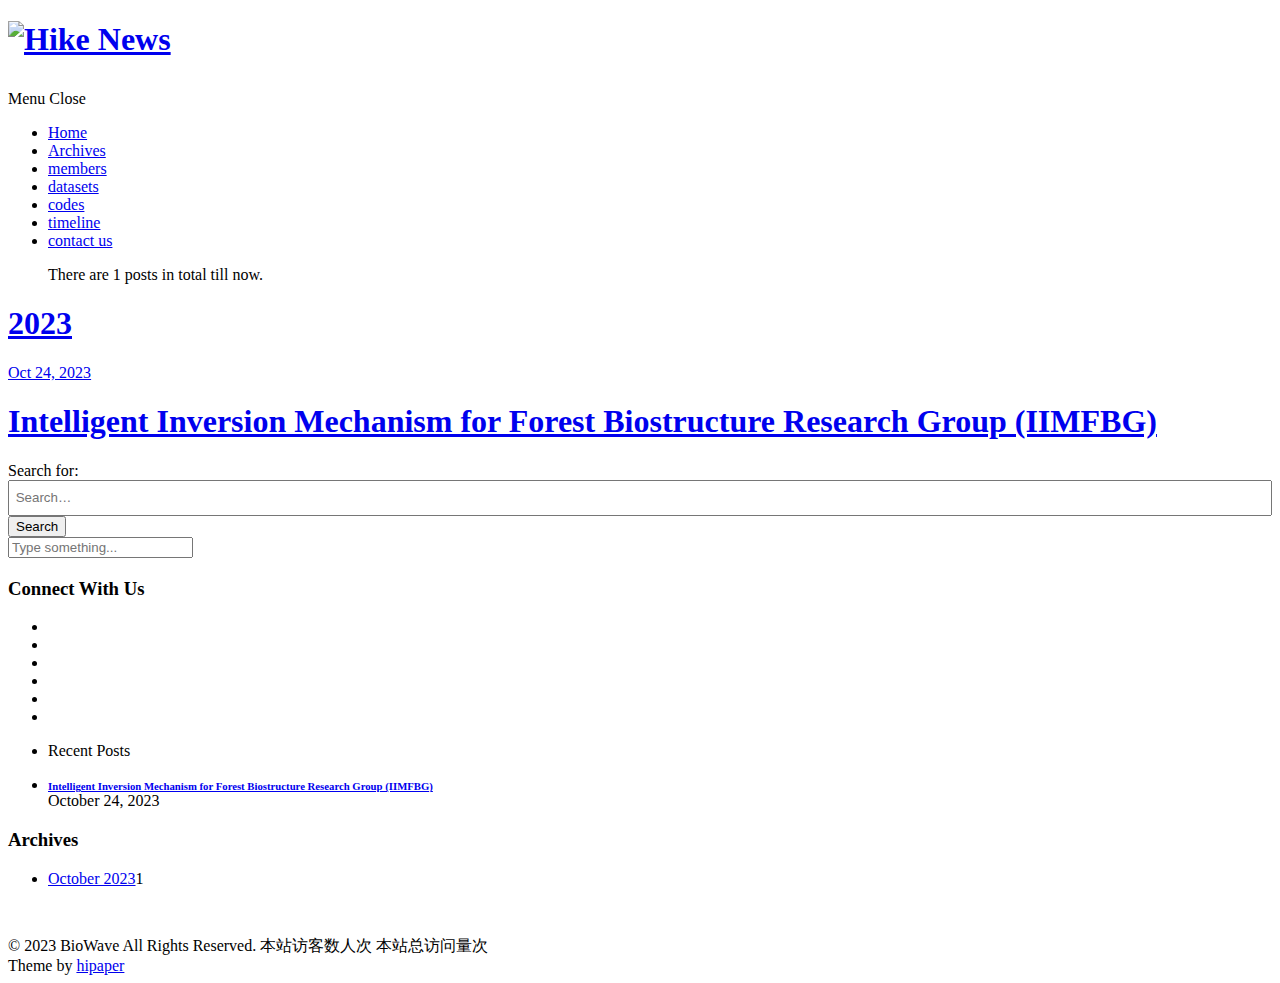
==== commit 2cb74df4: "Site updated: 2023-10-24 17:21:21" ====
--- a/archives/index.html
+++ b/archives/index.html
@@ -3,23 +3,23 @@
 <head>
   <meta charset="utf-8">
   
-  <title>Archives | Hexo</title>
+  <title>Archives | BioWave</title>
   <meta name="viewport" content="width=device-width, initial-scale=1, maximum-scale=1">
   
   
   
   
   <meta property="og:type" content="website">
-<meta property="og:title" content="Hexo">
-<meta property="og:url" content="http://example.com/archives/index.html">
-<meta property="og:site_name" content="Hexo">
+<meta property="og:title" content="BioWave">
+<meta property="og:url" content="https://beijing-forersty-university.github.io/archives/index.html">
+<meta property="og:site_name" content="BioWave">
 <meta property="og:locale" content="en_US">
-<meta property="article:author" content="John Doe">
+<meta property="article:author" content="Sheng Wang">
 <meta name="twitter:card" content="summary">
   
-    <link rel="alternate" href="/atom.xml" title="Hexo" type="application/atom+xml">
-  
-  <link rel="icon" href="/css/images/favicon.ico">
+    <link rel="alternate" href="/atom.xml" title="BioWave" type="application/atom+xml">
+  
+  <link rel="icon" href="/biowave.github.io/css/images/favicon.ico">
   
     <link href="//fonts.googleapis.com/css?family=Source+Code+Pro" rel="stylesheet" type="text/css">
   
@@ -36,17 +36,17 @@
 
   <link rel="stylesheet" id="athemes-headings-fonts-css" href="//fonts.googleapis.com/css?family=Oswald%3A300%2C400%2C700&amp;ver=4.6.1" type="text/css" media="all">
   
-<link rel="stylesheet" href="/css/style.css">
-
-
-  
-<script src="/js/jquery-3.1.1.min.js"></script>
+<link rel="stylesheet" href="/biowave.github.io/css/style.css">
+
+
+  
+<script src="/biowave.github.io/js/jquery-3.1.1.min.js"></script>
 
 
   <!-- Bootstrap core CSS -->
-  <link rel="stylesheet" href="/css/bootstrap.css" >
-  <link rel="stylesheet" href="/css/fashion.css" >
-  <link rel="stylesheet" href="/css/glyphs.css" >
+  <link rel="stylesheet" href="/biowave.github.io/css/bootstrap.css" >
+  <link rel="stylesheet" href="/biowave.github.io/css/fashion.css" >
+  <link rel="stylesheet" href="/biowave.github.io/css/glyphs.css" >
 
 <meta name="generator" content="Hexo 6.3.0"></head>
 
@@ -65,8 +65,8 @@
 
           <h1 class="site-title">
             
-              <a href="/" rel="home" >
-                <img style="margin-bottom: 10px;"  width="124px" height="124px" alt="Hike News" src="https://hexo.io/logo.svg">
+              <a href="/biowave.github.io/" rel="home" >
+                <img style="margin-bottom: 10px;"  width="1005px" height="79px" alt="Hike News" src="https://github.com/beijing-forersty-university/biowave.github.io/blob/main/image/7c90437745de8429cfb398b0213497b.png?raw=true">
               </a>
             
           </h1>
@@ -80,19 +80,19 @@
             <div class="clearfix sf-menu">
               <ul id="main-nav" class="menu sf-js-enabled sf-arrows"  style="touch-action: pan-y;">
                     
-                      <li class="menu-item menu-item-type-custom menu-item-object-custom menu-item-home menu-item-1663" linktext="/"> <a class="" href="/">Home</a> </li>
-                    
-                      <li class="menu-item menu-item-type-custom menu-item-object-custom menu-item-home menu-item-1663" linktext="archives"> <a class="" href="/archives">Archives</a> </li>
-                    
-                      <li class="menu-item menu-item-type-custom menu-item-object-custom menu-item-home menu-item-1663" linktext="members"> <a class="" href="/members">members</a> </li>
-                    
-                      <li class="menu-item menu-item-type-custom menu-item-object-custom menu-item-home menu-item-1663" linktext="datasets"> <a class="" href="/datasets">datasets</a> </li>
-                    
-                      <li class="menu-item menu-item-type-custom menu-item-object-custom menu-item-home menu-item-1663" linktext="codes"> <a class="" href="/codes">codes</a> </li>
-                    
-                      <li class="menu-item menu-item-type-custom menu-item-object-custom menu-item-home menu-item-1663" linktext="timeline"> <a class="" href="/timeline">timeline</a> </li>
-                    
-                      <li class="menu-item menu-item-type-custom menu-item-object-custom menu-item-home menu-item-1663" linktext="contact"> <a class="" href="/contact">contact us</a> </li>
+                      <li class="menu-item menu-item-type-custom menu-item-object-custom menu-item-home menu-item-1663" linktext="/"> <a class="" href="/biowave.github.io/">Home</a> </li>
+                    
+                      <li class="menu-item menu-item-type-custom menu-item-object-custom menu-item-home menu-item-1663" linktext="archives"> <a class="" href="/biowave.github.io/archives">Archives</a> </li>
+                    
+                      <li class="menu-item menu-item-type-custom menu-item-object-custom menu-item-home menu-item-1663" linktext="members"> <a class="" href="/biowave.github.io/members">members</a> </li>
+                    
+                      <li class="menu-item menu-item-type-custom menu-item-object-custom menu-item-home menu-item-1663" linktext="datasets"> <a class="" href="/biowave.github.io/datasets">datasets</a> </li>
+                    
+                      <li class="menu-item menu-item-type-custom menu-item-object-custom menu-item-home menu-item-1663" linktext="codes"> <a class="" href="/biowave.github.io/codes">codes</a> </li>
+                    
+                      <li class="menu-item menu-item-type-custom menu-item-object-custom menu-item-home menu-item-1663" linktext="timeline"> <a class="" href="/biowave.github.io/timeline">timeline</a> </li>
+                    
+                      <li class="menu-item menu-item-type-custom menu-item-object-custom menu-item-home menu-item-1663" linktext="contact"> <a class="" href="/biowave.github.io/contact">contact us</a> </li>
                     
               </ul>
             </div>
@@ -124,7 +124,7 @@
 		  
 		  <section class="archives-wrap">
 		    <div class="archive-year-wrap">
-		      <h1><a href="/archives/2023" class="archive-year">2023</a></h1>
+		      <h1><a href="/biowave.github.io/archives/2023" class="archive-year">2023</a></h1>
 		    </div>
 		    <div class="archives">
 		
@@ -132,13 +132,13 @@
   <div class="archive-article-inner">
     <header class="archive-article-header">
 
-      <a href="/2023/10/24/hello-world/" class="archive-article-date">
+      <a href="/biowave.github.io/2023/10/24/hello-world/" class="archive-article-date">
 		  <time datetime="2023-10-24T01:11:26.710Z" itemprop="datePublished">Oct 24, 2023</time>
 	  </a>
       
   
     <h1 class="thumb" itemprop="name">
-      <a class="archive-article-title" href="/2023/10/24/hello-world/">Intelligent Inversion Mechanism for Forest Biostructure Research Group (IIMFBG)</a>
+      <a class="archive-article-title" href="/biowave.github.io/2023/10/24/hello-world/">Intelligent Inversion Mechanism for Forest Biostructure Research Group (IIMFBG)</a>
     </h1>
   
 
@@ -188,14 +188,14 @@
             TAGS: 'Tags',
             UNTITLED: '(Untitled)',
         },
-        ROOT_URL: '/',
-        CONTENT_URL: '/content.json',
+        ROOT_URL: '/biowave.github.io/',
+        CONTENT_URL: '/biowave.github.io/content.json',
     };
     window.INSIGHT_CONFIG = INSIGHT_CONFIG;
 })(window);
 </script>
 
-<script src="/js/insight.js"></script>
+<script src="/biowave.github.io/js/insight.js"></script>
 
 
 </div>
@@ -258,7 +258,7 @@
               <div class="widget-entry-summary" style="margin: 0;">
             
 
-              <h6 style="margin: 0;"><a href="/2023/10/24/hello-world/">Intelligent Inversion Mechanism for Forest Biostructure Research Group (IIMFBG)</a></h6>
+              <h6 style="margin: 0;"><a href="/biowave.github.io/2023/10/24/hello-world/">Intelligent Inversion Mechanism for Forest Biostructure Research Group (IIMFBG)</a></h6>
               <span>October 24, 2023</span>
             </div>
 
@@ -282,7 +282,7 @@
     <h3 class="widget-title">Archives</h3>
 
     <div class="widget">
-      <ul class="archive-list"><li class="archive-list-item"><a class="archive-list-link" href="/archives/2023/10/">October 2023</a><span class="archive-list-count">1</span></li></ul>
+      <ul class="archive-list"><li class="archive-list-item"><a class="archive-list-link" href="/biowave.github.io/archives/2023/10/">October 2023</a><span class="archive-list-count">1</span></li></ul>
     </div>
   </div>
 
@@ -295,19 +295,19 @@
     </div>
     <!-- <nav id="mobile-nav">
   
-    <a href="/" class="mobile-nav-link">Home</a>
-  
-    <a href="/archives" class="mobile-nav-link">Archives</a>
-  
-    <a href="/members" class="mobile-nav-link">Members</a>
-  
-    <a href="/datasets" class="mobile-nav-link">Datasets</a>
-  
-    <a href="/codes" class="mobile-nav-link">Codes</a>
-  
-    <a href="/timeline" class="mobile-nav-link">Timeline</a>
-  
-    <a href="/contact" class="mobile-nav-link">Contact us</a>
+    <a href="/biowave.github.io/" class="mobile-nav-link">Home</a>
+  
+    <a href="/biowave.github.io/archives" class="mobile-nav-link">Archives</a>
+  
+    <a href="/biowave.github.io/members" class="mobile-nav-link">Members</a>
+  
+    <a href="/biowave.github.io/datasets" class="mobile-nav-link">Datasets</a>
+  
+    <a href="/biowave.github.io/codes" class="mobile-nav-link">Codes</a>
+  
+    <a href="/biowave.github.io/timeline" class="mobile-nav-link">Timeline</a>
+  
+    <a href="/biowave.github.io/contact" class="mobile-nav-link">Contact us</a>
   
 </nav> -->
     <footer id="footer" class="site-footer">
@@ -315,7 +315,7 @@
 
   <div class="clearfix container">
       <div class="site-info">
-	      &copy; 2023 Hexo All Rights Reserved.
+	      &copy; 2023 BioWave All Rights Reserved.
         
             <span id="busuanzi_container_site_uv">
               本站访客数<span id="busuanzi_value_site_uv"></span>人次  
@@ -382,21 +382,21 @@
 
 
   
-<link rel="stylesheet" href="/fancybox/jquery.fancybox.css">
-
-  
-<script src="/fancybox/jquery.fancybox.pack.js"></script>
-
-
-
-
-<script src="/js/script.js"></script>
-
-
-<script src="/js/bootstrap.js"></script>
-
-
-<script src="/js/main.js"></script>
+<link rel="stylesheet" href="/biowave.github.io/fancybox/jquery.fancybox.css">
+
+  
+<script src="/biowave.github.io/fancybox/jquery.fancybox.pack.js"></script>
+
+
+
+
+<script src="/biowave.github.io/js/script.js"></script>
+
+
+<script src="/biowave.github.io/js/bootstrap.js"></script>
+
+
+<script src="/biowave.github.io/js/main.js"></script>
 
 
 
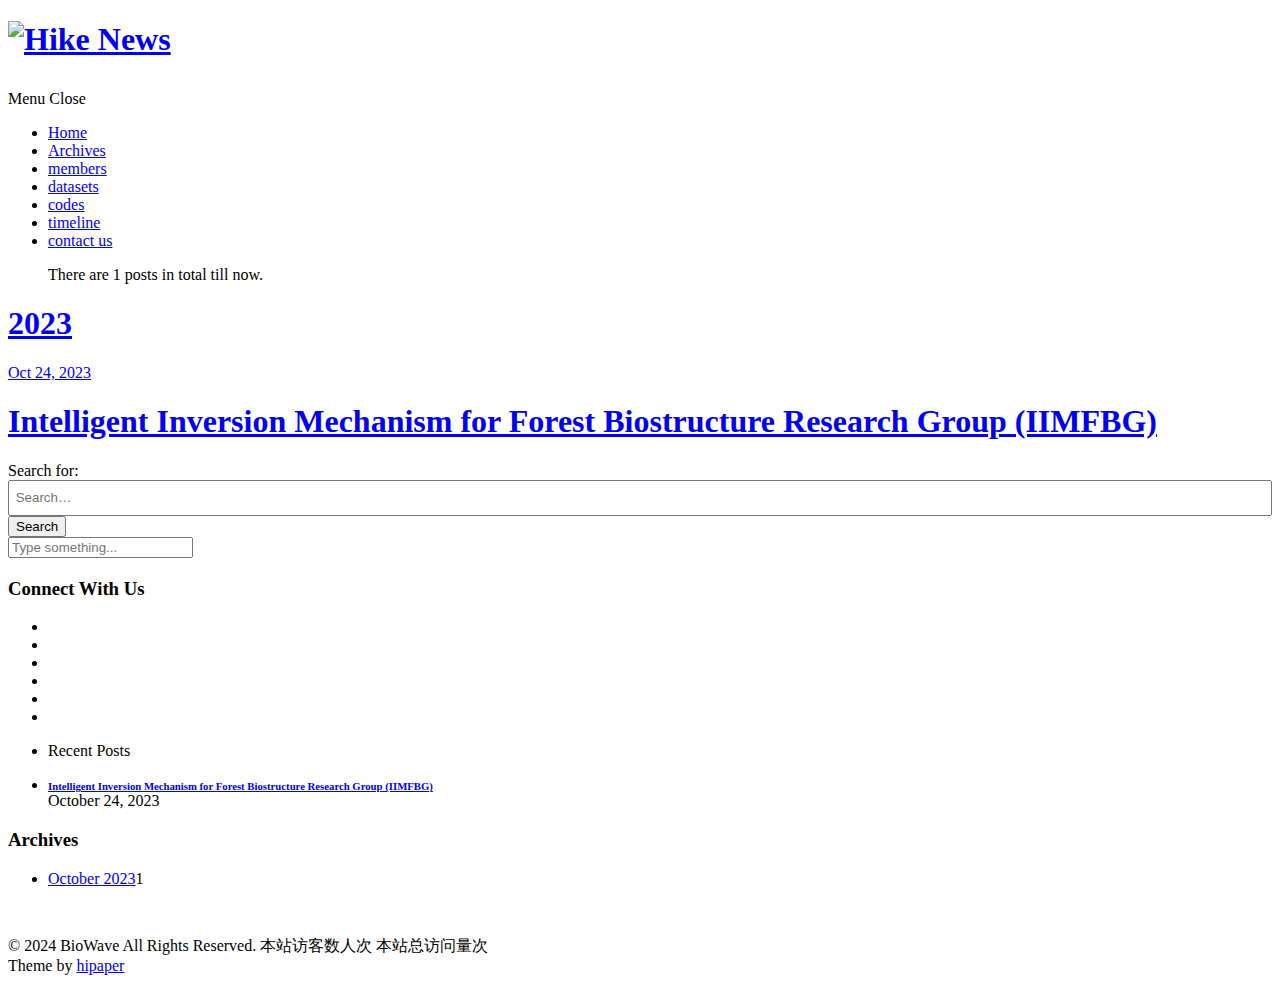
==== commit f972ef4b: "Site updated: 2024-06-02 21:02:09" ====
--- a/archives/index.html
+++ b/archives/index.html
@@ -66,7 +66,7 @@
           <h1 class="site-title">
             
               <a href="/biowave.github.io/" rel="home" >
-                <img style="margin-bottom: 10px;"  width="1005px" height="79px" alt="Hike News" src="https://github.com/beijing-forersty-university/biowave.github.io/blob/main/image/7c90437745de8429cfb398b0213497b.png?raw=true">
+                <img style="margin-bottom: 10px;"  width="1005px" height="79px" alt="Hike News" src="https://github.com/beijing-forersty-university/biowave.github.io/blob/main/assests/logo.png?raw=true">
               </a>
             
           </h1>
@@ -315,7 +315,7 @@
 
   <div class="clearfix container">
       <div class="site-info">
-	      &copy; 2023 BioWave All Rights Reserved.
+	      &copy; 2024 BioWave All Rights Reserved.
         
             <span id="busuanzi_container_site_uv">
               本站访客数<span id="busuanzi_value_site_uv"></span>人次  
